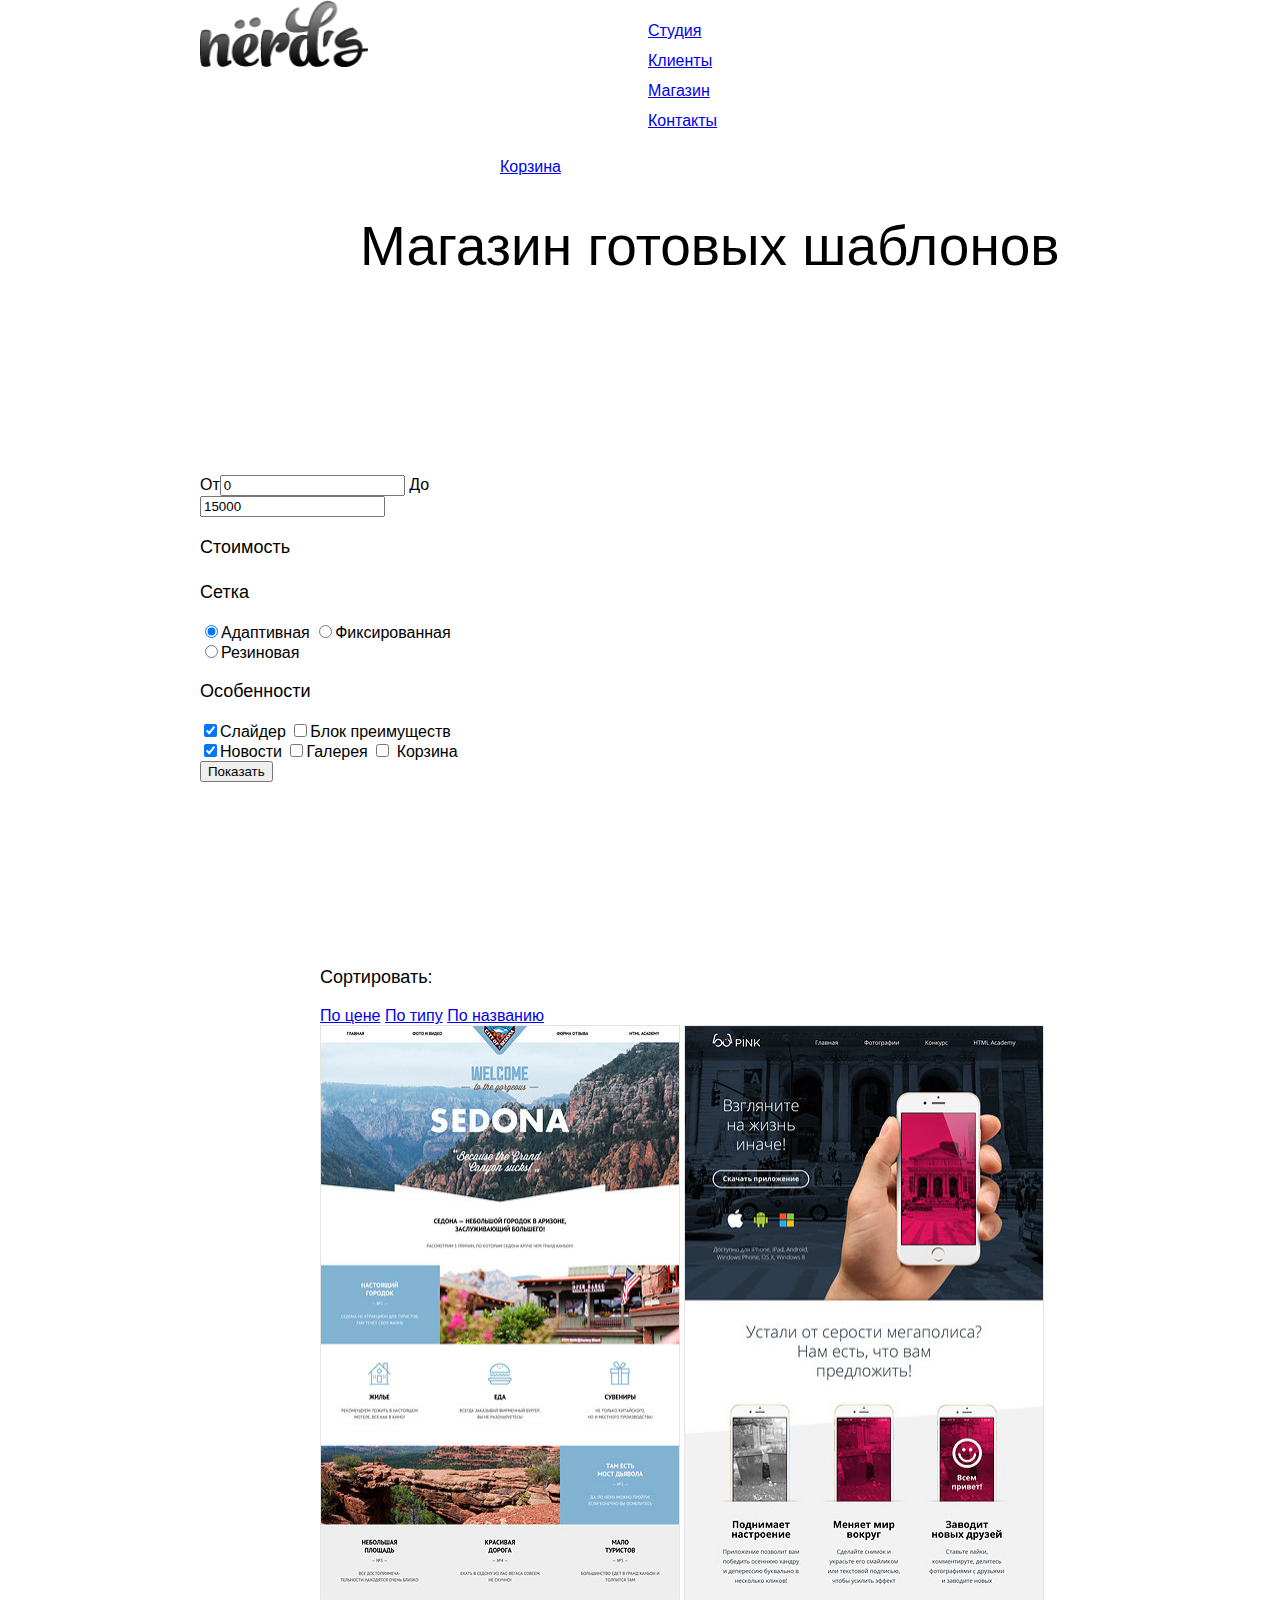
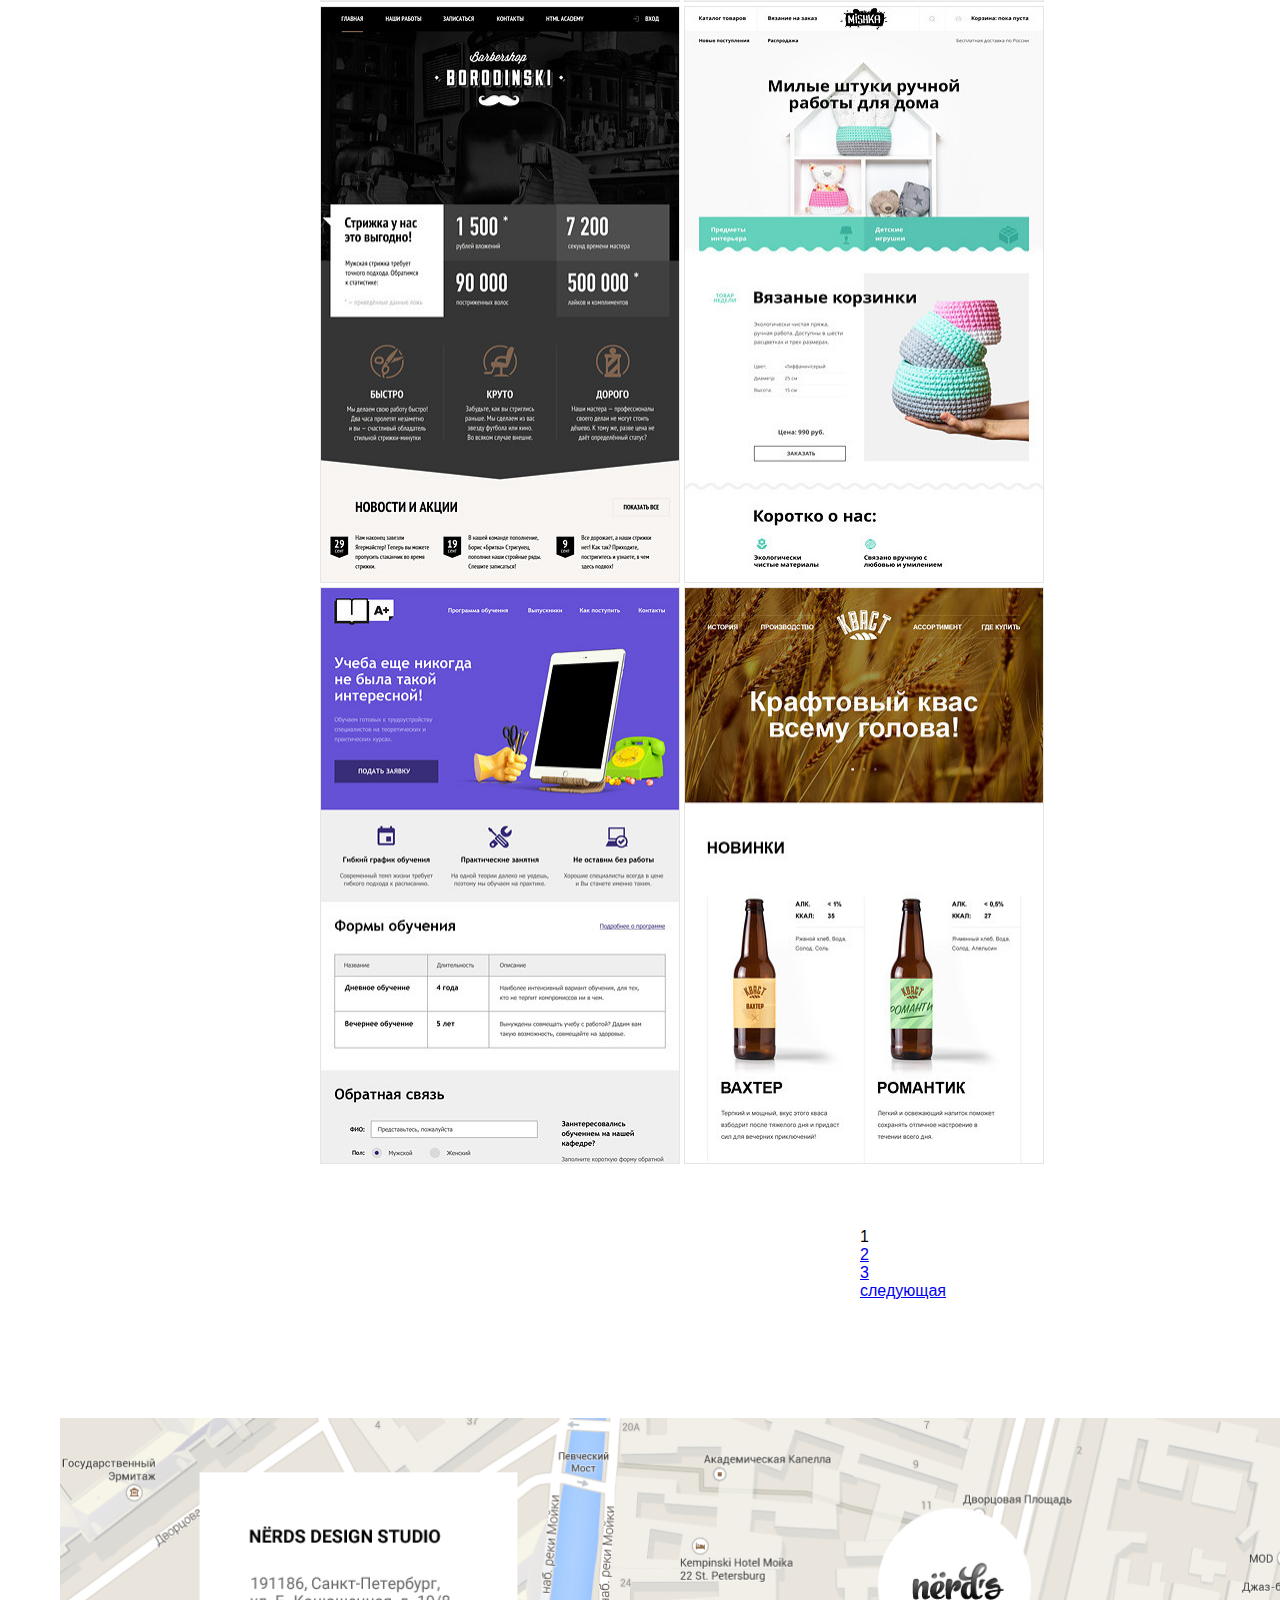
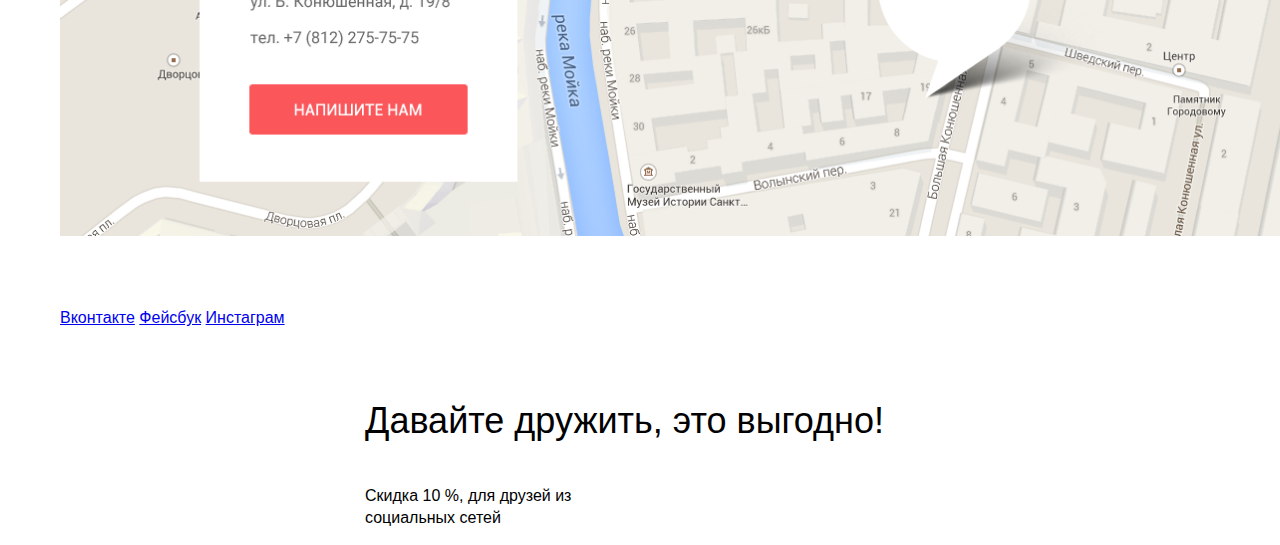
==== catalog.html @ 4683b8e0 "Изменения" ====
<!DOCTYPE html>
<html lang="ru">
  <head>
    <meta charset="utf-8">
    <title>Магазин готовых шаблонов</title>
    <link href="css/style.css" rel="stylesheet">
  </head>
  <body>
    <header class="main-heder">
      <div class="container">
        <div class="main-header-top clearfix">
           <div class="index-logo">
             <a href="#"><img src="img/nerds-logo-open.png" width="168" height="67" alt="Нёрдс"></a> 
          </div>    
        <nav class="navigation"> 
          <ul>
            <li>
              <a href="#">Студия</a>
            </li>
            <li>
              <a href="#">Клиенты</a>
            </li>
            <li> 
              <a href="#">Магазин</a>
            </li>
            <li>
              <a href="#">Контакты</a>
            </li>
           </ul> 
             <div class="basket">
               <a href="#">Корзина</a>
             </div>
        </div> 
      </div> 
    </nav> 
        <h1>Магазин готовых шаблонов</h1>     
      </div>
    </header>
  <main class="container">
    <div class="index-content-left">
      <form action="#" method="get">
        <div class="runner">
          <label> 
            От<input type="text" value="0"> 
          </label> 
          <label> 
            До<input type="text" value="15000"> 
          </label>
        </div>        
        <h2>Стоимость</h2>
        <h2>Сетка</h2>
          <label><input type="radio" checked>Адаптивная</label>
          <label><input type="radio">Фиксированная</label>
          <label><input type="radio">Резиновая</label>
          <h2>Особенности</h2>  
          <label><input type="checkbox" checked>Слайдер</label>
          <label><input type="checkbox">Блок преимуществ</label>
          <label><input type="checkbox"  checked>Новости</label>
          <label><input type="checkbox">Галерея</label>
          <label><input type="checkbox"> Корзина</label>
          <button>Показать</button>
        </form> 
    </div>
  <div class="index-content-right">
    <div class="sorting">
      <h2>Cортировать:</h2>
        <a href="#">По цене</a>
        <a href="#">По типу</a>
        <a href="#">По названию</a>
    </div>
    <div class="arrow-sorting">
        <a href="#"></a>
        <a href="#"></a>
    </div>
    <div class="depiction">
      <a href="#"><img src="img/img-sedona.jpg" width="360" height="577" alt="Седона"></a>
      <a href="#"><img src="img/img-pink.jpg" width="360" height="577" alt="Пинк"></a>
      <a href="#"><img src="img/img-barbershop.jpg" width="360" height="577" alt="Барбершоп"></a>
      <a href="#"><img src="img/img-mishka.jpg" width="360" height="577" alt="Мишка"></a>
      <a href="#"><img src="img/img-aplus.jpg" width="360" height="577" alt="Аплус"></a>
      <a href="#"><img src="img/img-kvast.jpg" width="360" height="577" alt="Кваст"></a>
    </div>
    <div class="paginator">
      <span class="action">1</span>
      <a href="#">2</a>
      <a href="#">3</a>
      <a href="#">следующая</a>
    </div>
  </div>
  <div class="map">
    <img src="img/nerds-index1.png" width="1435" height="418" alt="карта">
  </div>  
</main>
<footer class="main-footer">
    <div class="container">
      <div class="friends">      
        <a class="social-btn social-btn-vk" href="#">Вконтакте</a>
        <a class="social-btn social-btn-fb" href="#">Фейсбук</a>
        <a class="social-btn social-btn-inst" href="#">Инстаграм</a>
      </div>   
        <div class="footer-social">
          <h2>Давайте дружить, это выгодно!</h2>
          <p class="discount"> Скидка 10 %, для друзей из социальных сетей</p> 
        </div>
    </div>    
  </footer>  
 </body>
</html>
---- css/style.css ----
body {
    font-family: "Roboto", sans-serif;
    margin: 0;
  }
.navigation   {
    font-size: 16px;
    color: #000000;
    line-height: 30px;
    font-weight: normal; 
}
.basket {
    font-size: 16px;
    color: #000000;
    line-height: 30px;
    font-weight: normal;  
}
.slider h2 {
  font-size: 55px;
    color: #000000;
    line-height: 55px;
    font-weight: normal;
}    
.motto {
    font-size: 16px;
    color: #5d6367;
    line-height: 24px;
    font-weight: normal;  
}
.features-item1, .features-item2, .features-item3 {
    font-size: 24px;
    color: #000000;
    line-height: 30px;
    font-weight: bold;  
}
.type1, .type2, .type3 {
    font-size: 16px;
    color: #5d6367;
    line-height: 24px;
    font-weight: normal;  
}
.company-left-column h2 {
  font-size: 45px;
    color: #000000;
    line-height: 45px;
    font-weight: normal;
}
.company-left-column p {
    font-size: 16px;
    color: #5d6367;
    line-height: 24px;
    font-weight: normal;
}
.categories h2 {
  font-size: 16px;
    color: #000000;
    line-height: 24px;
    font-weight: bold;
}
.categories li {
    font-size: 16px;
    color: #5d6367;
    line-height: 24px;
    font-weight: normal;  
}

.company-right-column-statement h2 {
    font-size: 16px;
    color: #000000;
    line-height: 24px;
    font-weight: bold;    
}
.company-right-column-percent, .percent {
    font-size: 45px;
    color: #000000;
    line-height: 10,06px;
    font-weight: normal;    
}
.company-right-column-percent, .advantage {
    font-size: 16px;
    color: #5d6367;
    line-height: 18px;
    font-weight: normal;    
}
.footer-social h2 {
    font-size: 36px;
    color: #000000;
    line-height: 36px;
    font-weight: normal;  
}
.discount {
    font-size: 16px;
    color: #000000;
    line-height: 22px;
    font-weight: normal;    
}

h1 {
    font-size: 55px;
    color: #000000;
    line-height: 55px;
    font-weight: normal;
}

.index-content-left h2 {
    font-size: 18px;
    color: #000000;
    line-height: 30px;
    font-weight: normal; 
}

.sorting h2 {
    font-size: 18px;
    color: #000000;
    line-height: 30px;
    font-weight: normal;    
}
main {
   width: 860px;
   margin-left: 137px; 
   margin-right: 197px;
   margin-top: 157px;
   margin-bottom: 218px;
}
 .container {
  width: 1160px;  
  margin: 0 auto; 
  padding: 0 20px; 
} 
}
.main-heder {
   width: 1920px;	
}

 .index-logo {
    float: left;
    width: 160px;
    margin-left: 140px;
}

 .navigation {
    float: left;
    width: 200px;
    margin-left: 200px;
   }

 .basket { 
    float: right;
    width: 120px;
    margin-right: 140px;
   }

 .slider {
    width: 380px;
    margin-left: 140px;
    margin-top: 78px; 
} 
 h1 {
    margin-left: 360px
    }

.container .clearfix::after {
   content: "";
   display: table;
   clear: both;
}

.navigation li {
	display: inline-block;
	margin-left: 48px;
}

.features {
  width: 1100px;
  margin-top: 160px;
  margin-left: 140px;
  margin-right: 200px;
  margin-bottom: 122px;
}  

.features-item1 {
	float: left;
	width: 300px;
	margin-right: 100px;
}

.features-item2 {
	float: left;
	width: 300px;
}

.features-item3  {
	float: right;
	width: 300px;
}

 .company {
  width: 1165px;
  margin-top: 122px;
  margin-left: 140px;
  margin-right: 140px;
  margin-bottom: 119px;
}  
 	
.company-left-column {
 float: left;
 width: 665px;
  
}

.categories {
	float: left;
	width: 445px;
}

.company-right-column {
	float: right;
	width: 360px;
}

.clients {
  width: 1100px;
  height: 84px;
  margin-right: auto;
  margin-left: auto;
}
 .discount  {
 	float:left;
 	width: 267px;
 	margin-right: auto;
  margin-left: auto;
 }
.footer-social {
  width: 550px;
  height: 59px;
  margin-right: auto;
  margin-left: auto;
  margin-top: 76px;
  margin-bottom: 76px;

}
.index-content-left{
  float:left;
  width: 260px;
  margin-left: 140px;
  margin-right: 140px;
  margin-top: 164px;
  margin-bottom: 0px;
  display: block; 
}

.index-content-right {
  float:right;
  width: 760px;
  margin-right: 140px;
  margin-left: 140px;
  margin-top: 165px;
  margin-bottom: 60px; 
}
.paginator {
  margin-left: 540px;
  margin-right: 454px;
  margin-bottom: 58px;
  margin-top: 60px;
}
.friends {
  margin-top: 69px;
  margin-bottom: : 69px;
  margin-left: 140px 
  margin-right: 135px; 
}
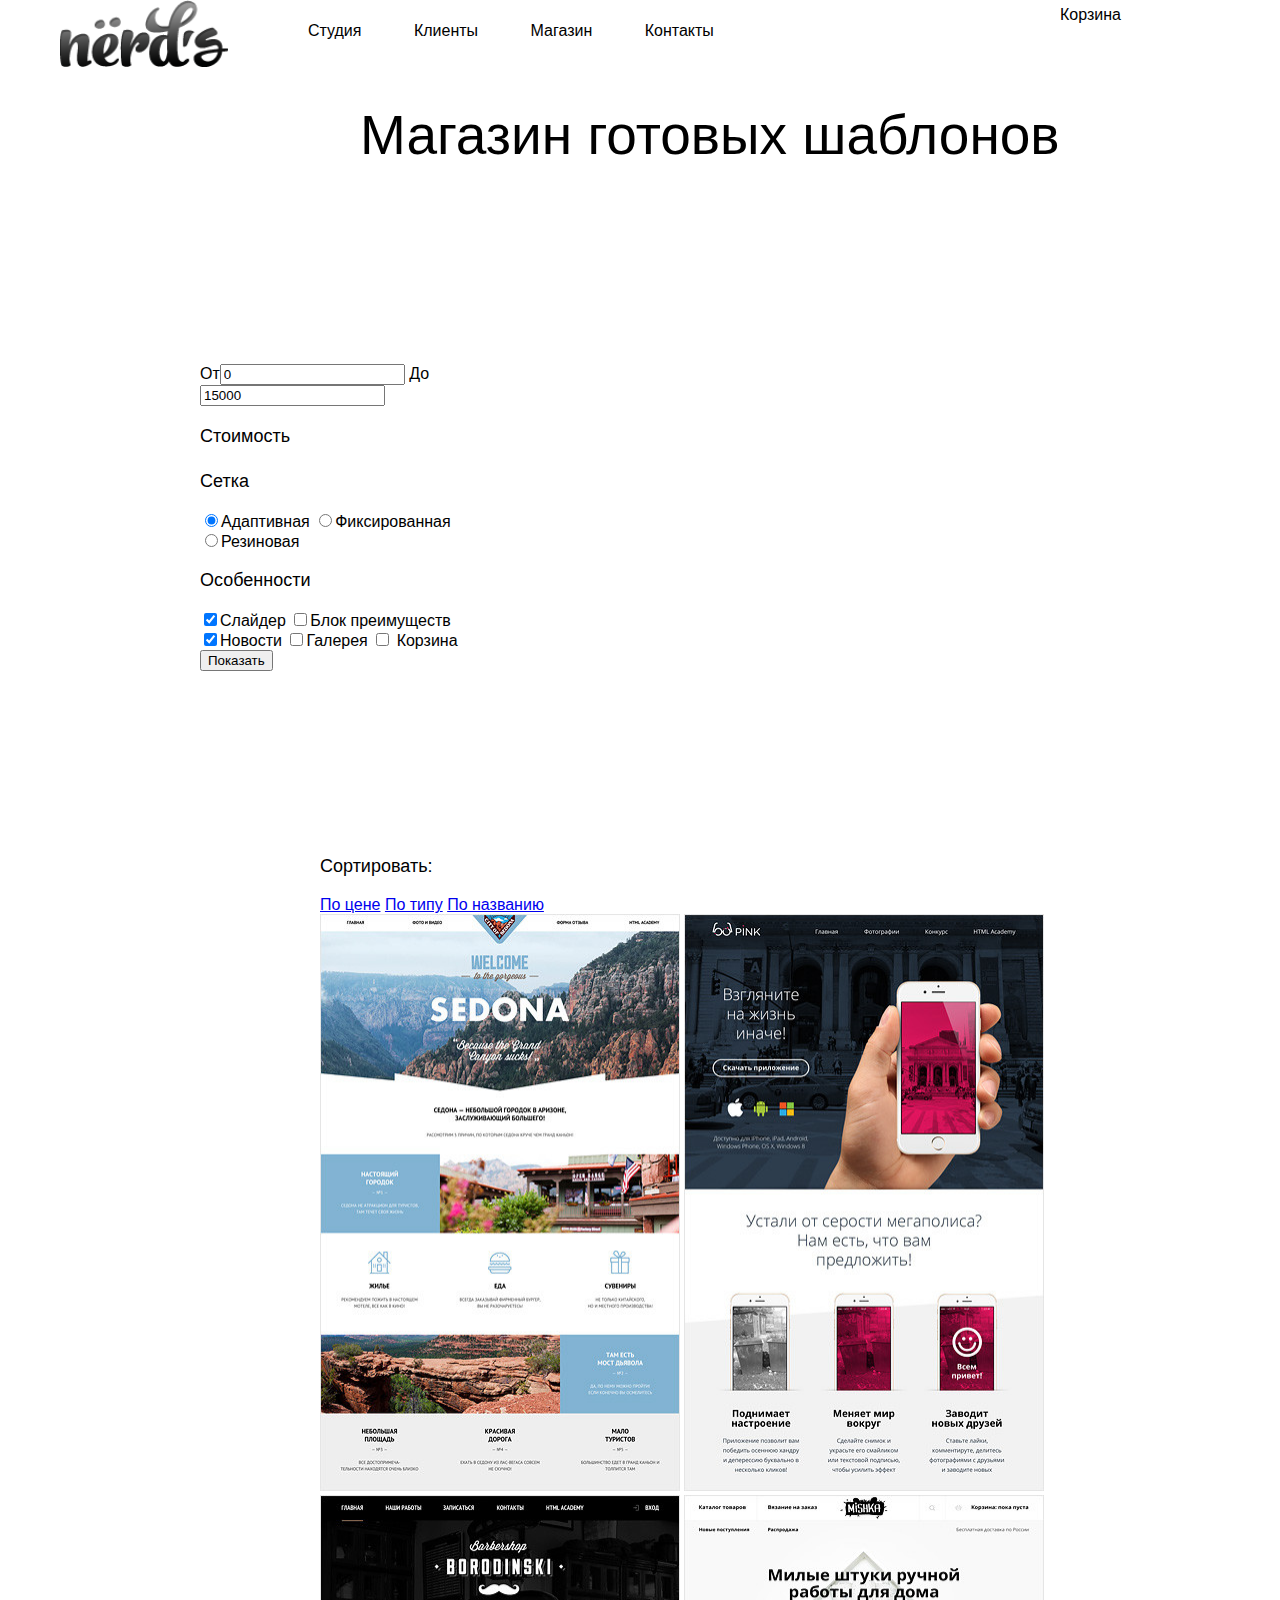
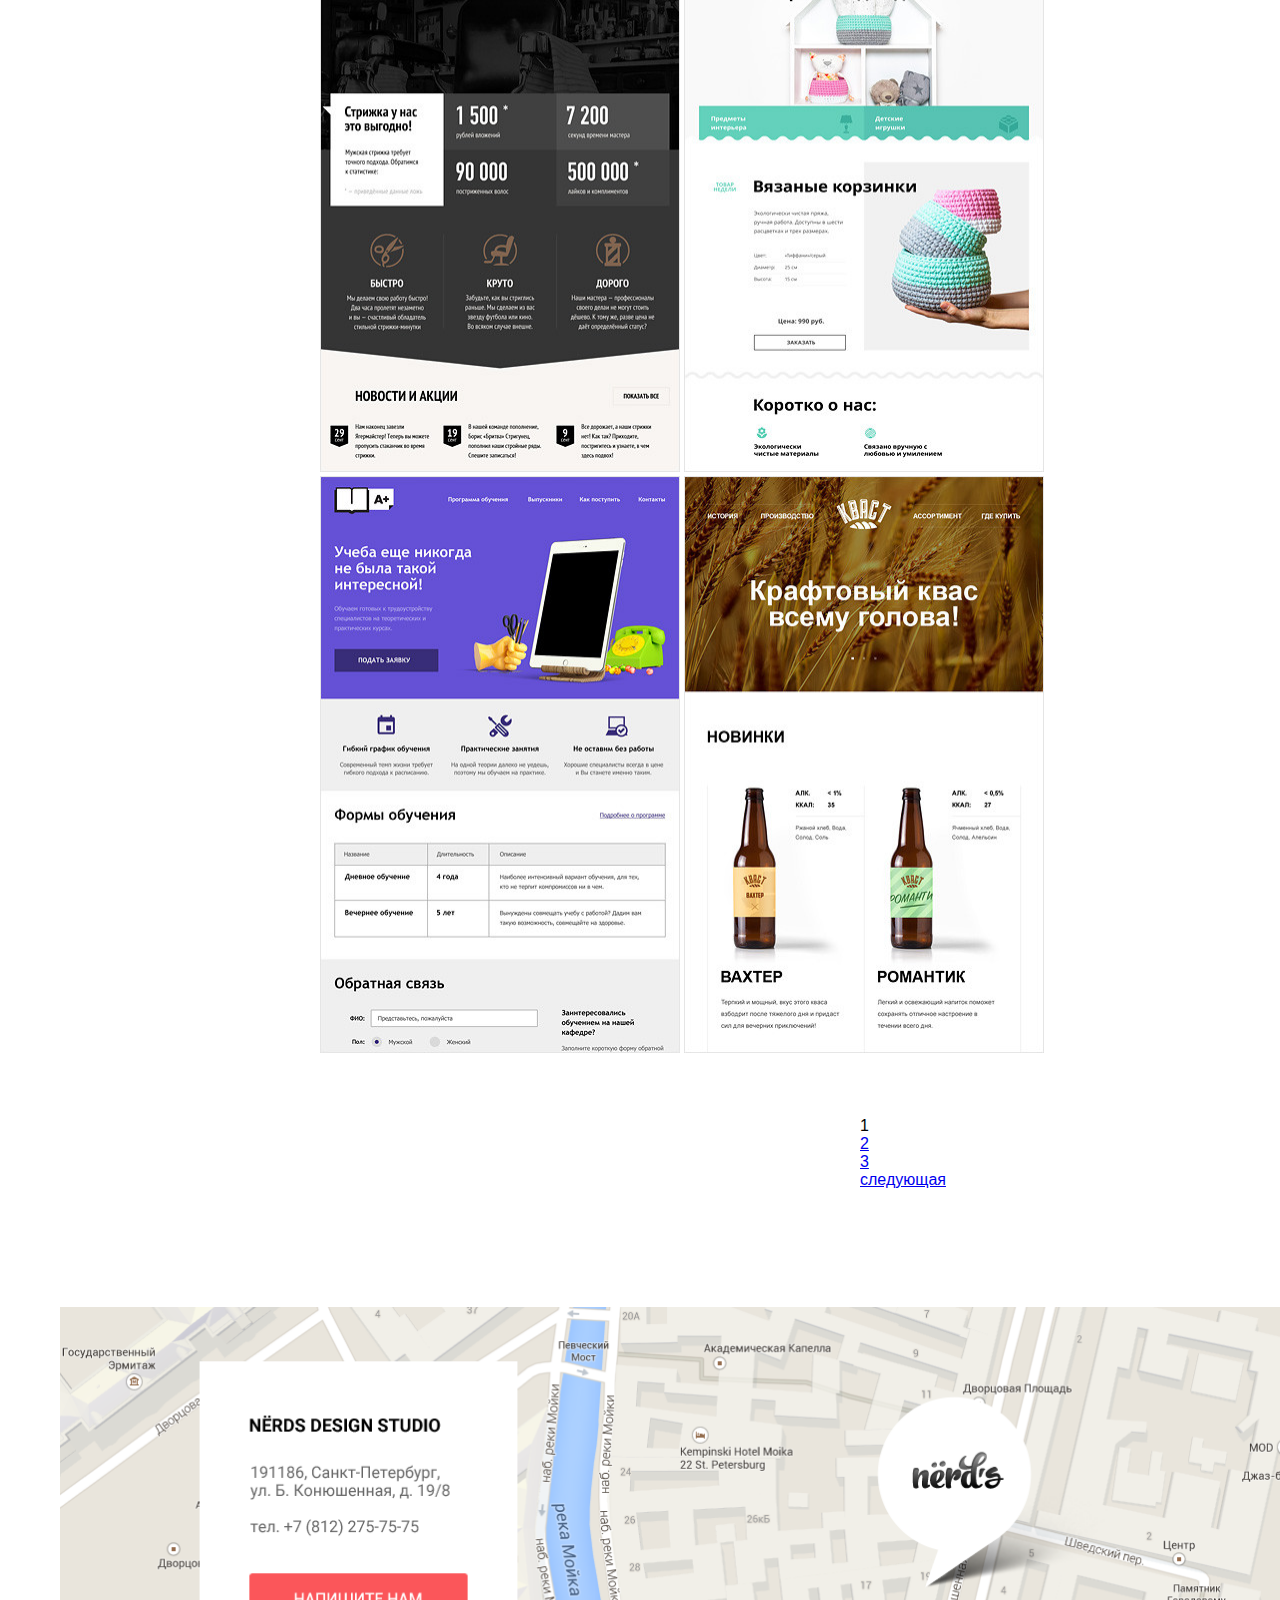
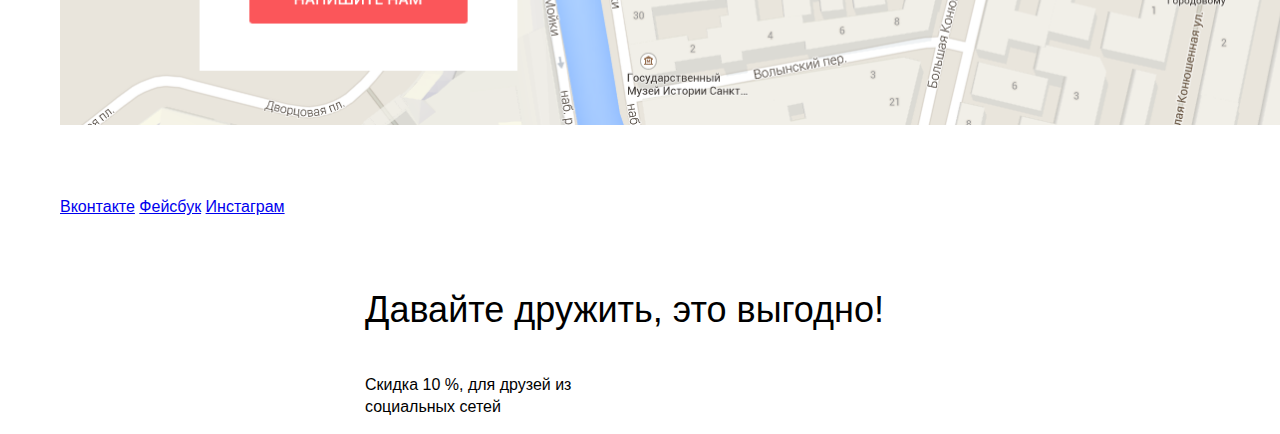
==== commit c9095b26: "Изменения" ====
--- a/catalog.html
+++ b/catalog.html
@@ -27,12 +27,12 @@
               <a href="#">Контакты</a>
             </li>
            </ul> 
-             <div class="basket">
-               <a href="#">Корзина</a>
-             </div>
-        </div> 
-      </div> 
-    </nav> 
+        </nav> 
+         <div class="basket">
+         <a href="#">Корзина</a>
+       </div>
+      </div>
+    </div>
         <h1>Магазин готовых шаблонов</h1>     
       </div>
     </header>
--- a/css/style.css
+++ b/css/style.css
@@ -3,18 +3,37 @@
     font-family: "Roboto", sans-serif;
     margin: 0;
   }
-.navigation   {
-    font-size: 16px;
-    color: #000000;
-    line-height: 30px;
-    font-weight: normal; 
-}
+  .navigation {
+    display: block;
+    font-size: 16px;
+    color: #000000;
+    line-height: 30px;
+    font-weight: normal;
+    
+   }
+.navigation a:link {
+   text-decoration: none;
+   color: #000000;
+}
+.navigation a:hover {
+    text-decoration: underline; 
+    color: red;
+}  
+.basket a:link {
+   text-decoration: none;
+   color: #000000;
+}
+.basket a:hover {
+    text-decoration: underline; 
+    color: red;
+}  
 .basket {
     font-size: 16px;
     color: #000000;
     line-height: 30px;
     font-weight: normal;  
 }
+
 .slider h2 {
   font-size: 55px;
     color: #000000;
@@ -116,11 +135,8 @@
     font-weight: normal;    
 }
 main {
-   width: 860px;
-   margin-left: 137px; 
-   margin-right: 197px;
-   margin-top: 157px;
-   margin-bottom: 218px;
+   width: 1200px;
+ 
 }
  .container {
   width: 1160px;  
@@ -135,29 +151,33 @@
  .index-logo {
     float: left;
     width: 160px;
-    margin-left: 140px;
 }
 
  .navigation {
     float: left;
-    width: 200px;
-    margin-left: 200px;
+    width: 800px;
+    margin: 0 20px.
    }
 
  .basket { 
     float: right;
-    width: 120px;
-    margin-right: 140px;
+    width: 160px;
    }
 
  .slider {
-    width: 380px;
-    margin-left: 140px;
-    margin-top: 78px; 
+  width: 380px;
+  display: none
 } 
+.slide {
+  min-height: 431px; 
+}
+.slide-description {
+  width: 380px; 
+}
+ 
  h1 {
-    margin-left: 360px
-    }
+  margin-left: 360px
+}
 
 .container .clearfix::after {
    content: "";
@@ -170,35 +190,38 @@
 	margin-left: 48px;
 }
 
+
+
 .features {
   width: 1100px;
-  margin-top: 160px;
-  margin-left: 140px;
-  margin-right: 200px;
-  margin-bottom: 122px;
+  margin-top: 157px;
+  margin-left: 20px;
+  margin-right: 80px;
+  margin-bottom: 119px;
 }  
 
 .features-item1 {
-	float: left;
-	width: 300px;
-	margin-right: 100px;
+  float: left;
+  width: 300px;
+  margin-right: 100px;
 }
 
 .features-item2 {
-	float: left;
-	width: 300px;
+  float: left;
+  width: 300px;
 }
 
 .features-item3  {
-	float: right;
-	width: 300px;
-}
+  float: right;
+  width: 300px;
+}
+
 
  .company {
-  width: 1165px;
-  margin-top: 122px;
-  margin-left: 140px;
-  margin-right: 140px;
+  width: 1160px;
+  margin-top: 165px;
+  margin-left: 20px;
+  margin-right: 80px;
   margin-bottom: 119px;
 }  
  	
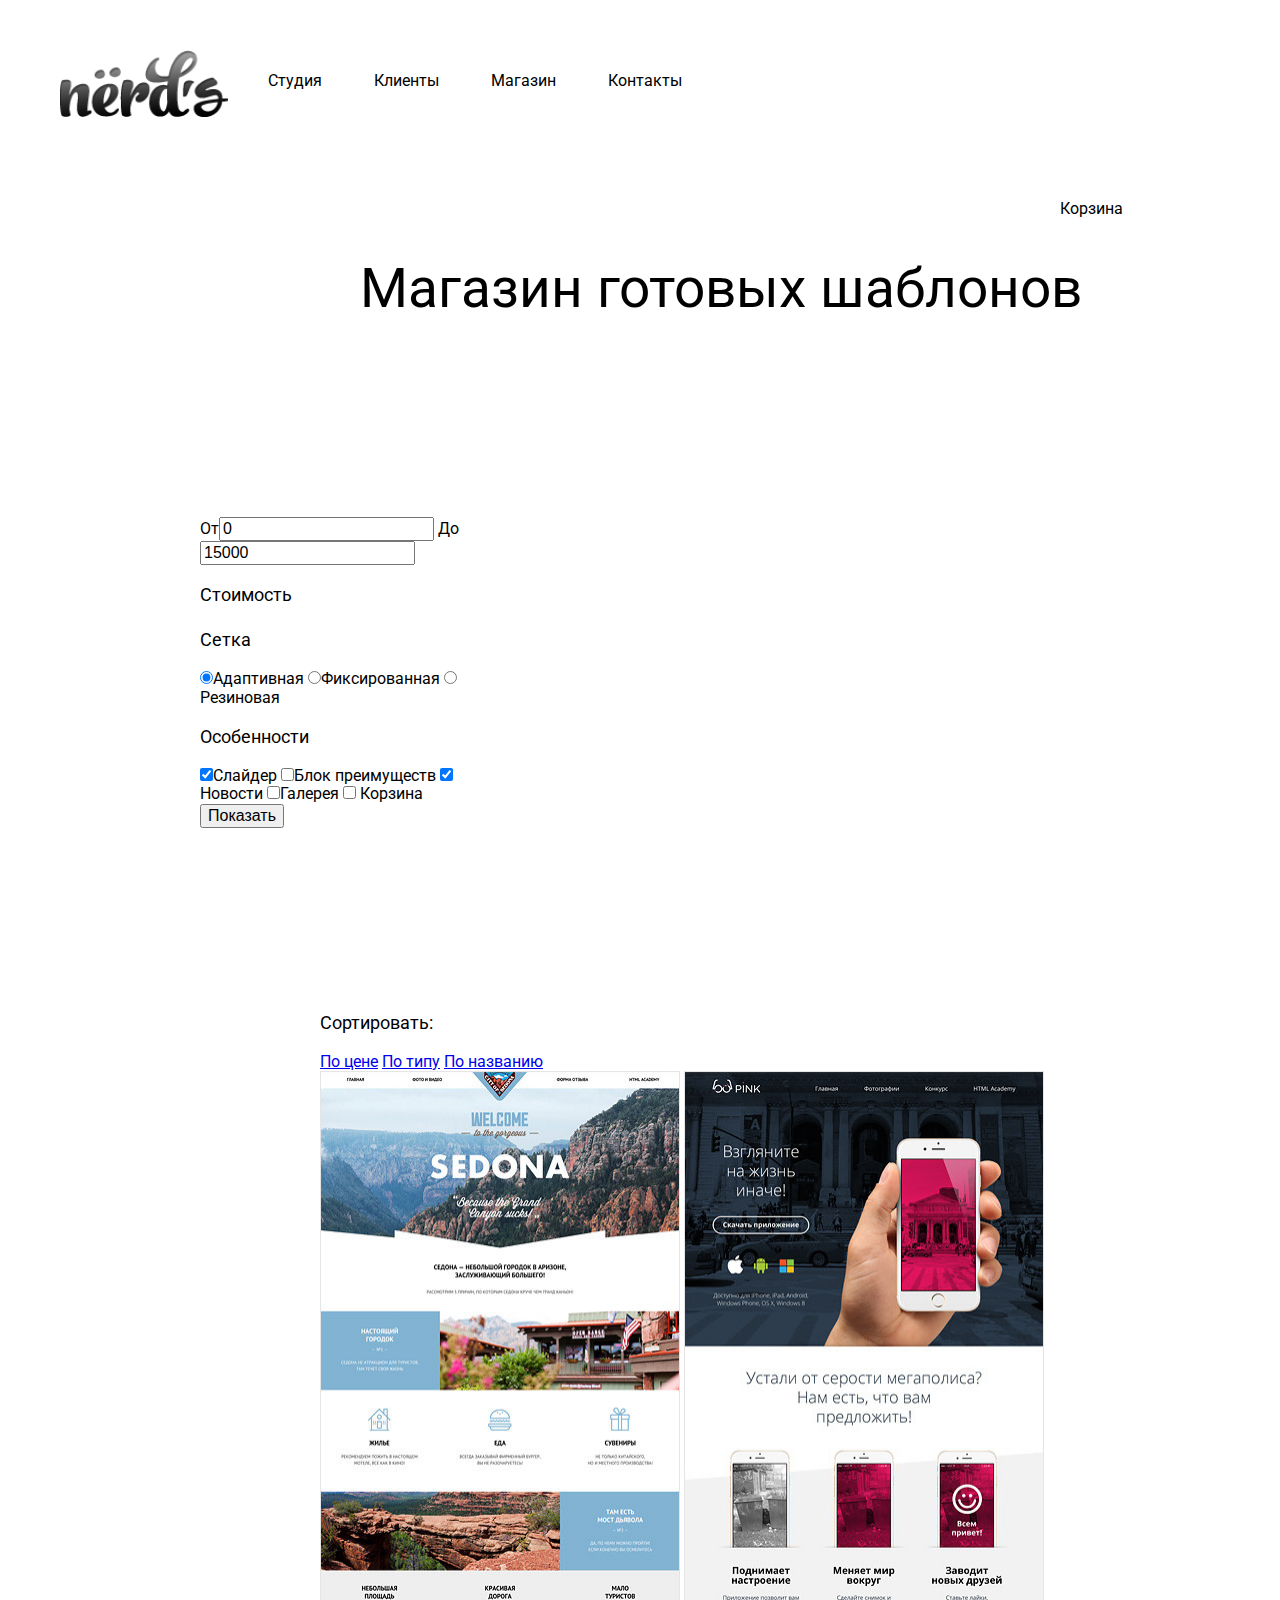
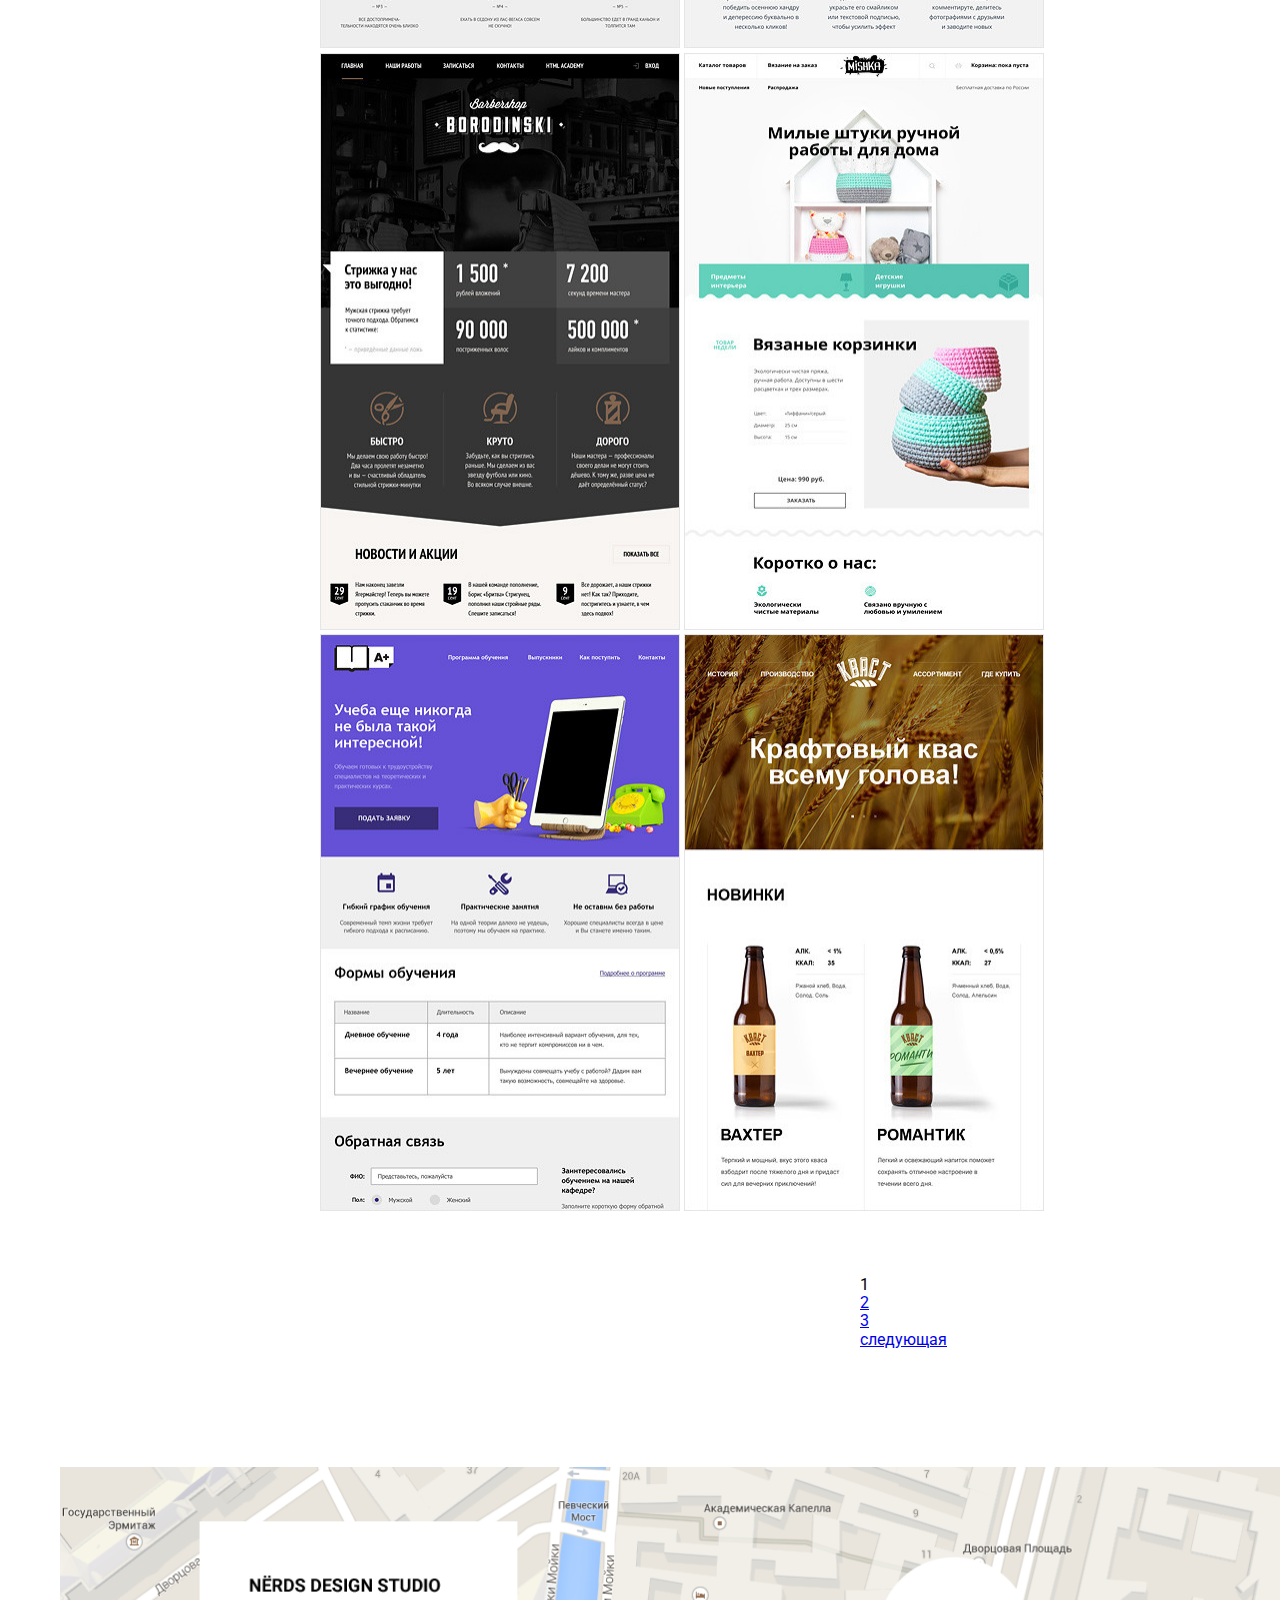
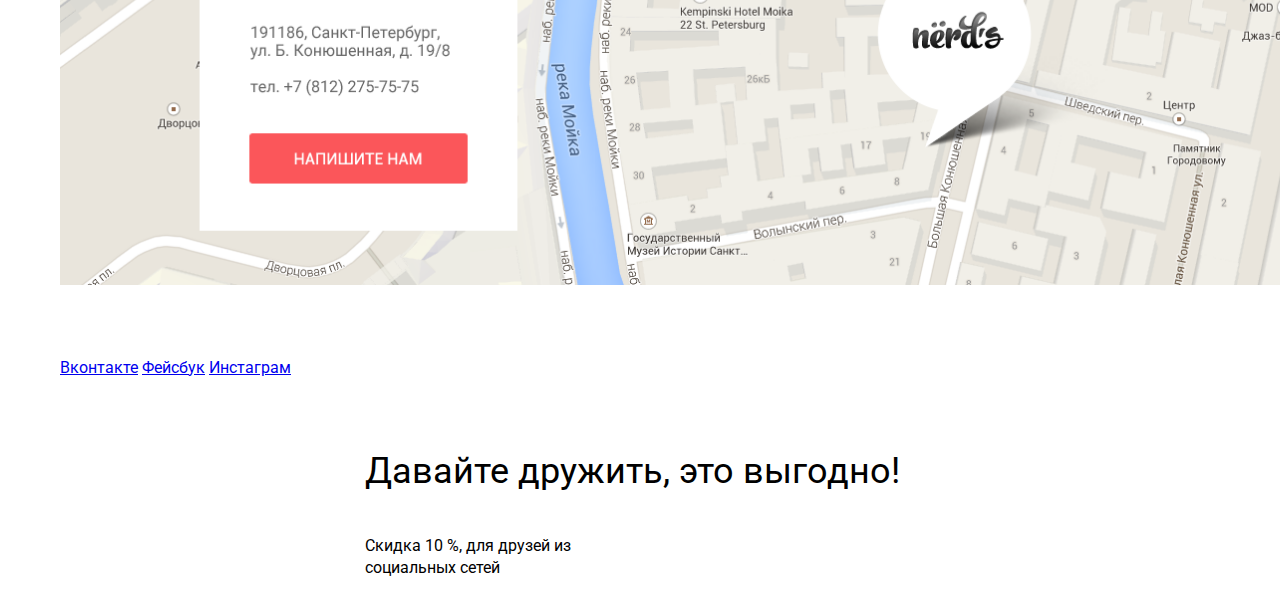
==== commit 1c5cb563: "Изменения" ====
--- a/catalog.html
+++ b/catalog.html
@@ -3,15 +3,15 @@
   <head>
     <meta charset="utf-8">
     <title>Магазин готовых шаблонов</title>
+     <link href="https://fonts.googleapis.com/css?family=Roboto:400,700&amp;subset=cyrillic" rel="stylesheet">
+     <link href="css/normalize.css" rel="stylesheet">
     <link href="css/style.css" rel="stylesheet">
   </head>
   <body>
     <header class="main-heder">
       <div class="container">
         <div class="main-header-top clearfix">
-           <div class="index-logo">
-             <a href="#"><img src="img/nerds-logo-open.png" width="168" height="67" alt="Нёрдс"></a> 
-          </div>    
+             <a class="index-logo href="#"><img src="img/nerds-logo-open.png" width="168" height="67" alt="Нёрдс"></a>   
         <nav class="navigation"> 
           <ul>
             <li>
--- a/css/style.css
+++ b/css/style.css
@@ -1,6 +1,6 @@
 
 body {
-    font-family: "Roboto", sans-serif;
+    font-family: 'Roboto', sans-serif;
     margin: 0;
   }
   .navigation {
@@ -46,13 +46,14 @@
     line-height: 24px;
     font-weight: normal;  
 }
-.features-item1, .features-item2, .features-item3 {
+.features-item h2 {
     font-size: 24px;
     color: #000000;
     line-height: 30px;
     font-weight: bold;  
 }
-.type1, .type2, .type3 {
+
+.type {
     font-size: 16px;
     color: #5d6367;
     line-height: 24px;
@@ -147,30 +148,39 @@
 .main-heder {
    width: 1920px;	
 }
-
+.main-header-top {
+  padding-top: 50px;
+}
  .index-logo {
     float: left;
     width: 160px;
+    height: 64px;
+}
 }
 
  .navigation {
     float: left;
     width: 800px;
-    margin: 0 20px.
+    margin: 0 20px;
+    padding-top: 82px;
    }
 
  .basket { 
     float: right;
     width: 160px;
+    padding-top: 82px;
    }
 
  .slider {
   width: 380px;
-  display: none
 } 
+.slider .hide {
+ display: none 
+}
 .slide {
   min-height: 431px; 
 }
+
 .slide-description {
   width: 380px; 
 }
@@ -178,6 +188,7 @@
  h1 {
   margin-left: 360px
 }
+
 
 .container .clearfix::after {
    content: "";
@@ -194,35 +205,26 @@
 
 .features {
   width: 1100px;
-  margin-top: 157px;
-  margin-left: 20px;
-  margin-right: 80px;
-  margin-bottom: 119px;
-}  
-
-.features-item1 {
+  margin-bottom: 80px;
+}  
+
+.features-item {
   float: left;
   width: 300px;
-  margin-right: 100px;
-}
-
-.features-item2 {
-  float: left;
-  width: 300px;
-}
-
-.features-item3  {
-  float: right;
-  width: 300px;
+  margin-right: 60px;
+
+}
+
+.features-item + features-item { 
+ float: right;
+ margin-left: 40px;
 }
 
 
  .company {
-  width: 1160px;
-  margin-top: 165px;
-  margin-left: 20px;
-  margin-right: 80px;
-  margin-bottom: 119px;
+  padding-top: 40px;
+  border-top: 2px solid #eeeeee;
+  border-bottom: 2px solid #eeeeee;
 }  
  	
 .company-left-column {
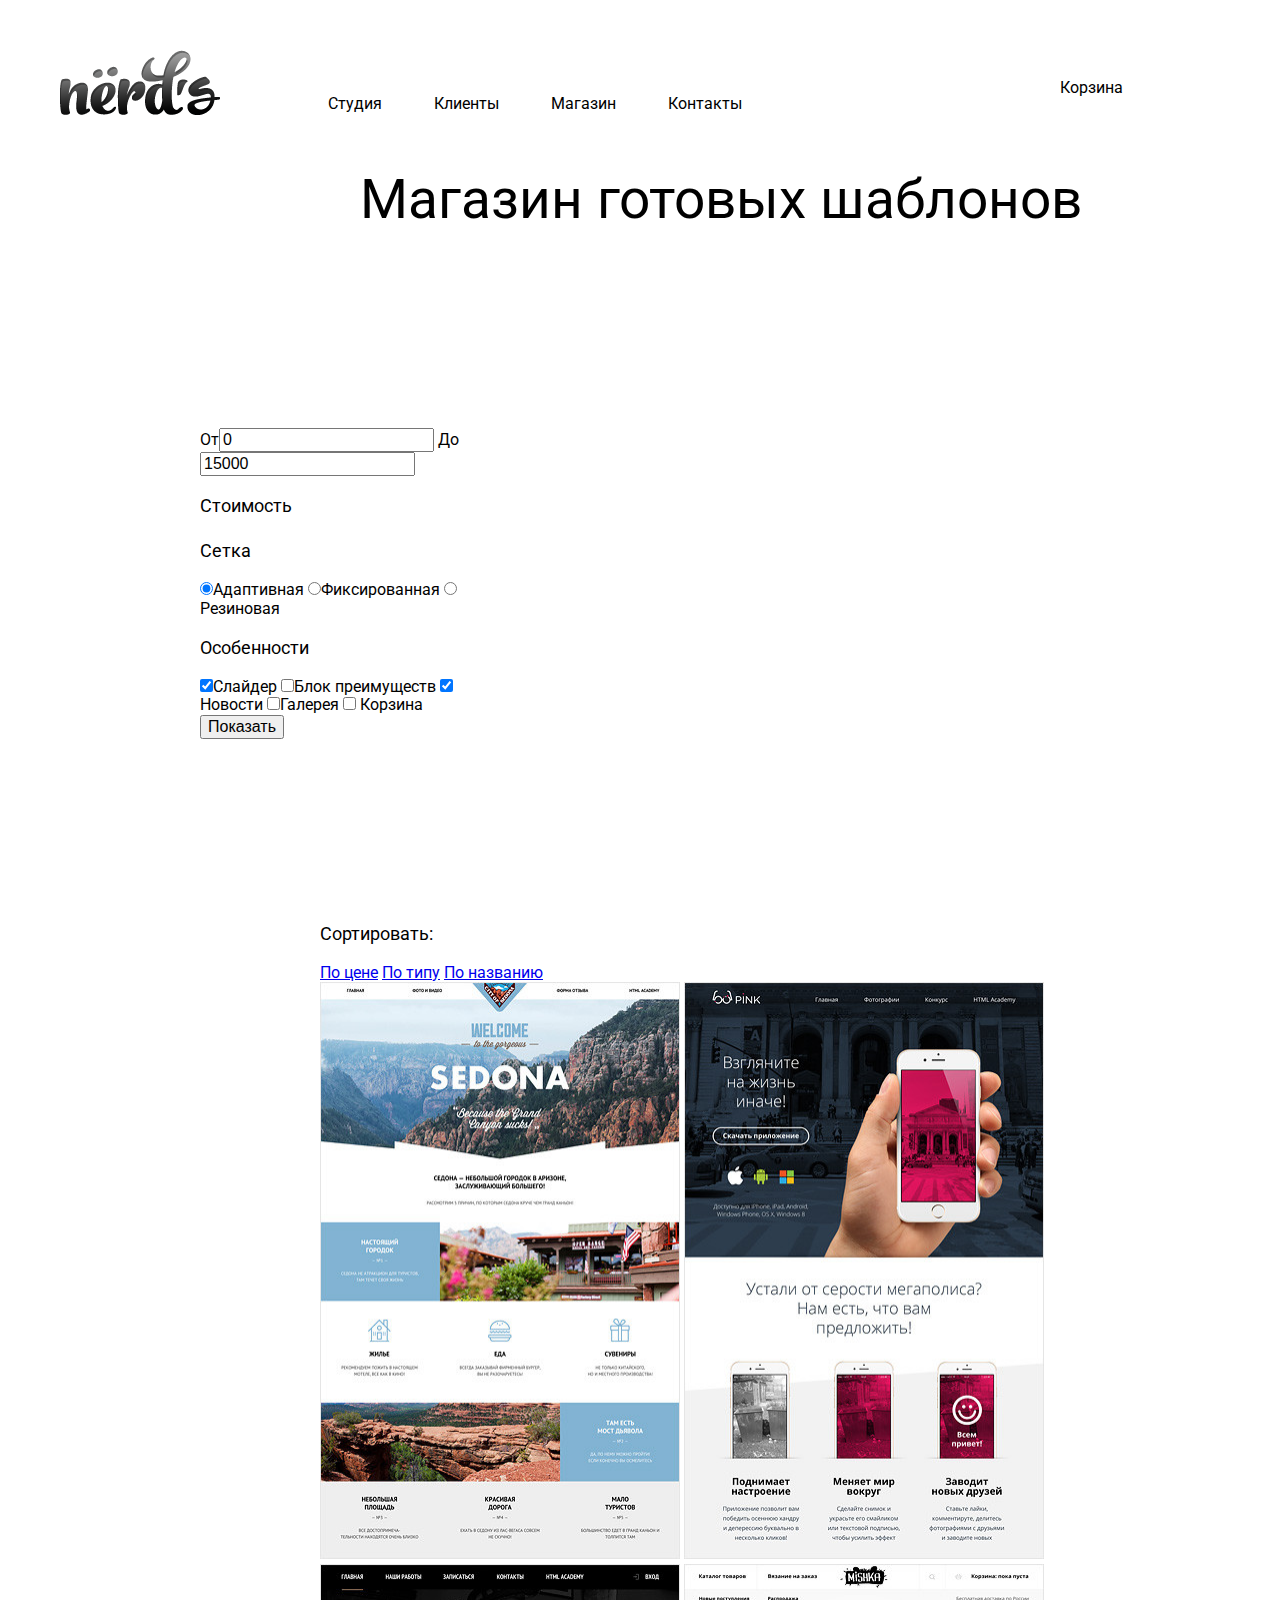
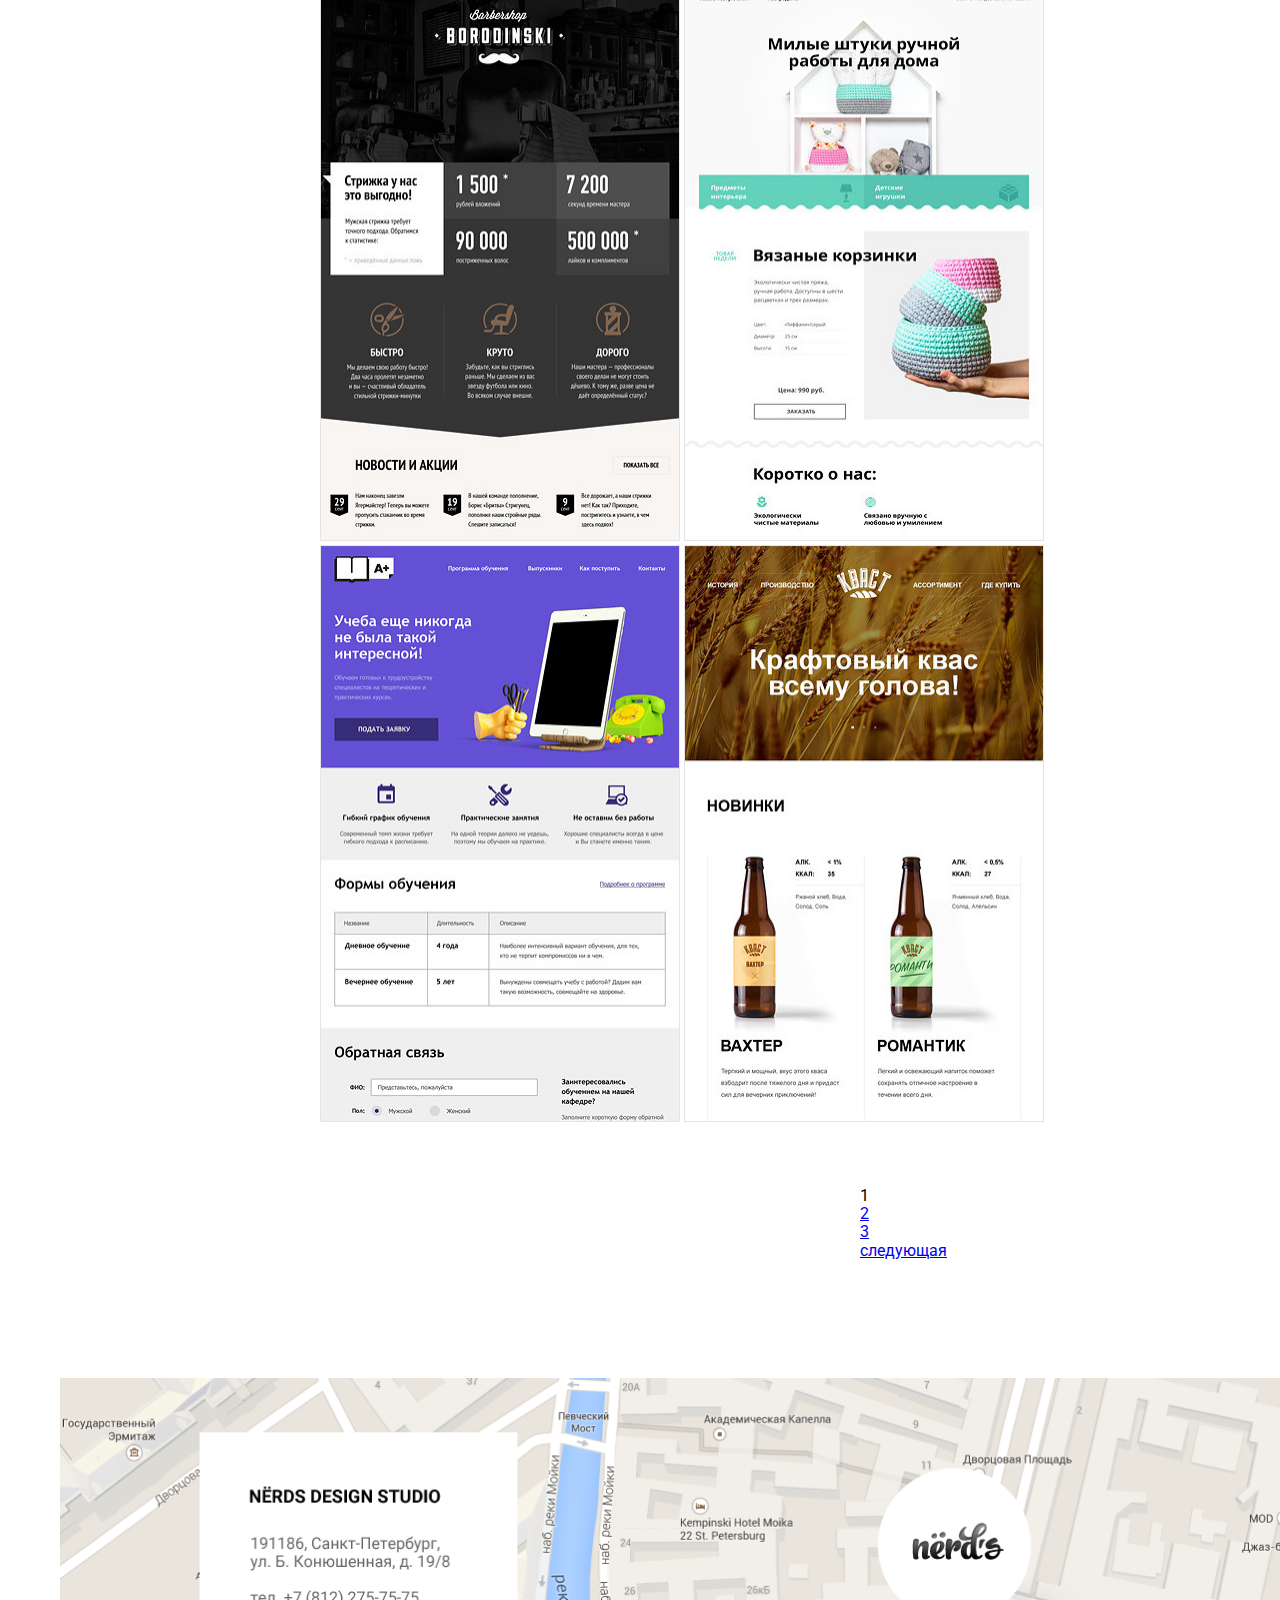
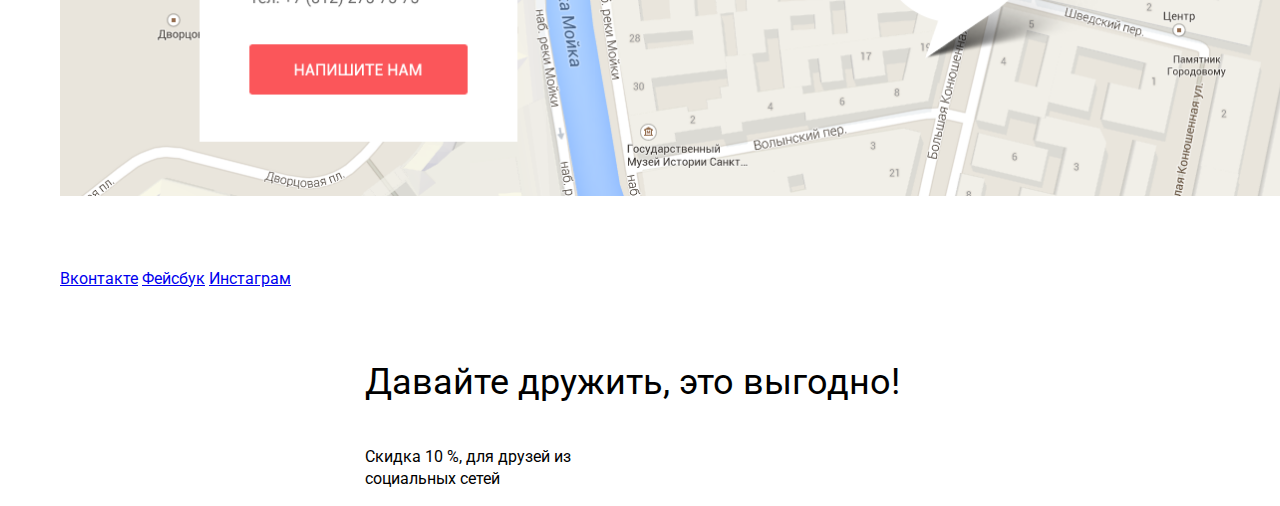
==== commit 52fb6954: "Изменения" ====
--- a/catalog.html
+++ b/catalog.html
@@ -11,7 +11,7 @@
     <header class="main-heder">
       <div class="container">
         <div class="main-header-top clearfix">
-             <a class="index-logo href="#"><img src="img/nerds-logo-open.png" width="168" height="67" alt="Нёрдс"></a>   
+             <a class="index-logo href="#"><img src="img/nerds-logo-open.png" width="160" height="65" alt="Нёрдс"></a>   
         <nav class="navigation"> 
           <ul>
             <li>
--- a/css/style.css
+++ b/css/style.css
@@ -154,21 +154,20 @@
  .index-logo {
     float: left;
     width: 160px;
-    height: 64px;
-}
+    height: 65px;
 }
 
  .navigation {
     float: left;
     width: 800px;
     margin: 0 20px;
-    padding-top: 82px;
+    padding-top: 23px;
    }
 
  .basket { 
-    float: right;
-    width: 160px;
-    padding-top: 82px;
+  float: right;
+  width: 160px;
+  padding-top: 23px;
    }
 
  .slider {
@@ -197,7 +196,7 @@
 }
 
 .navigation li {
-	display: inline-block;
+  display: inline-block;
 	margin-left: 48px;
 }
 
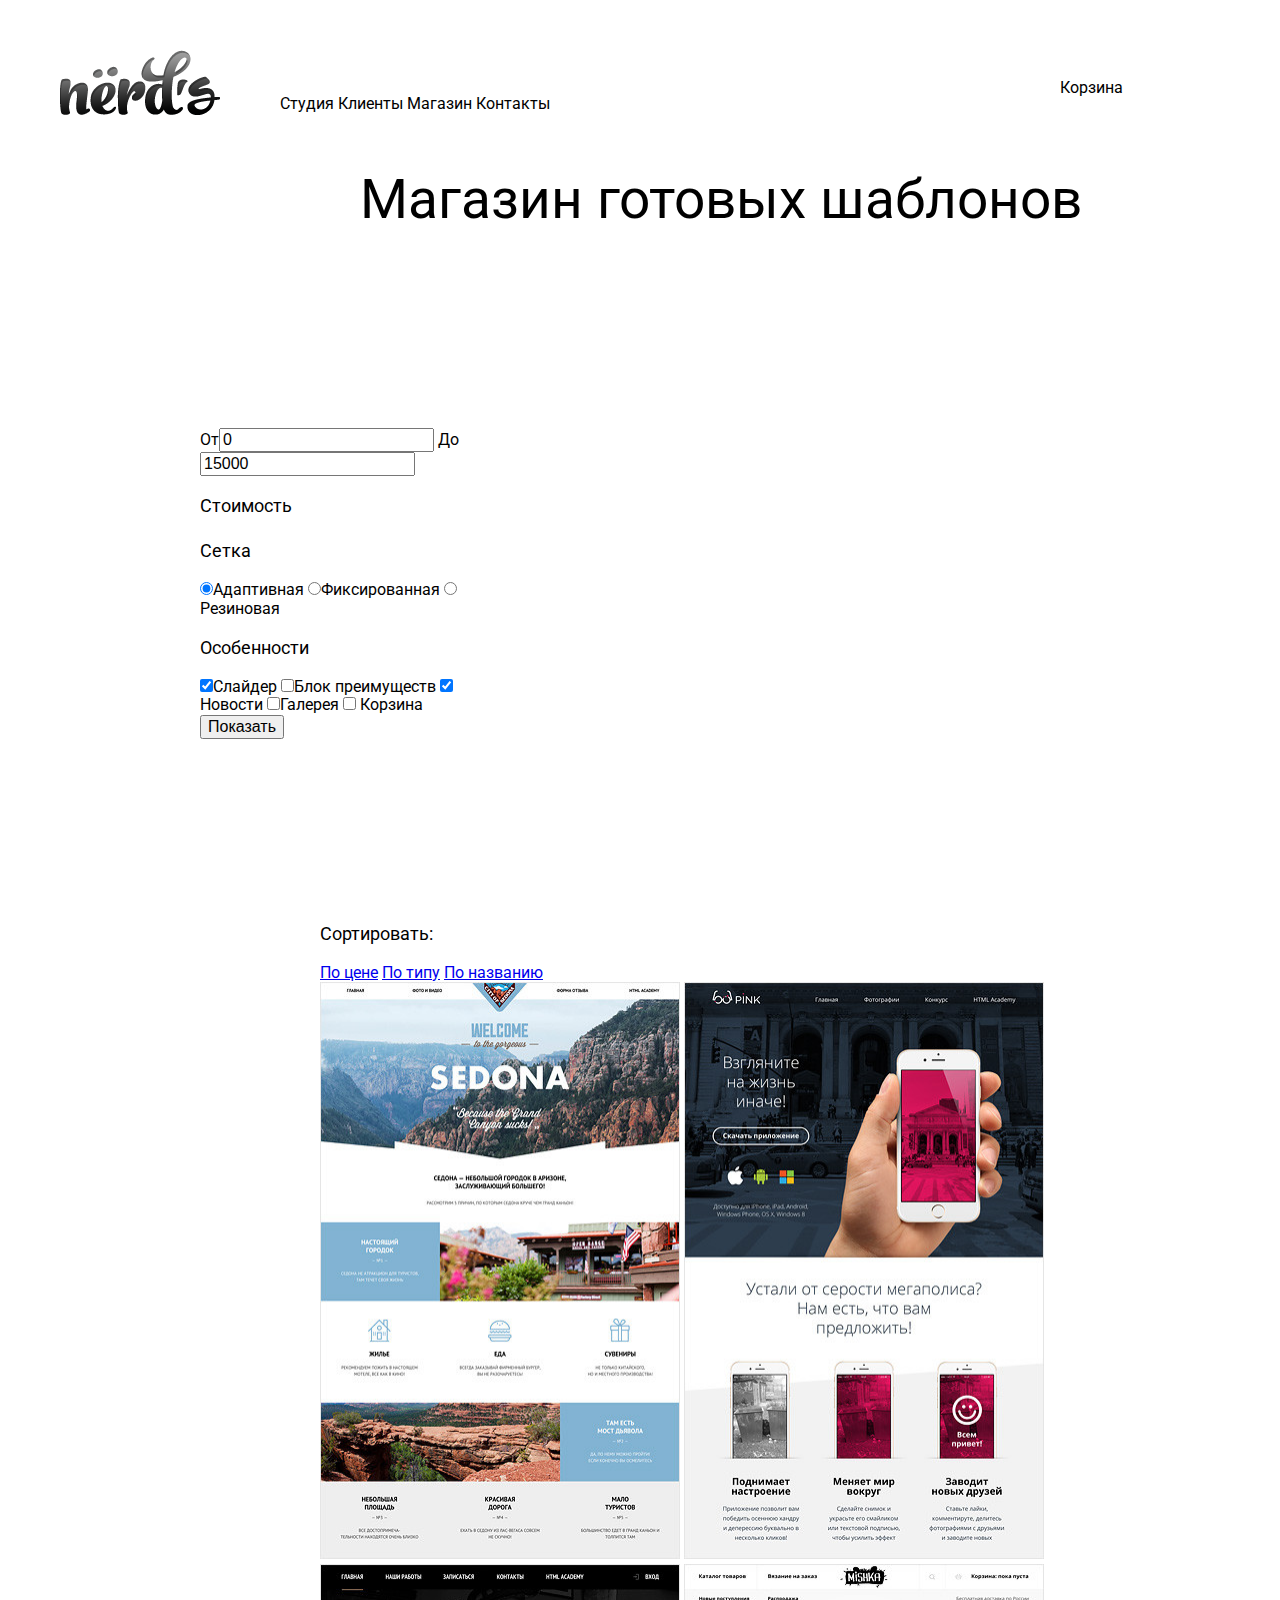
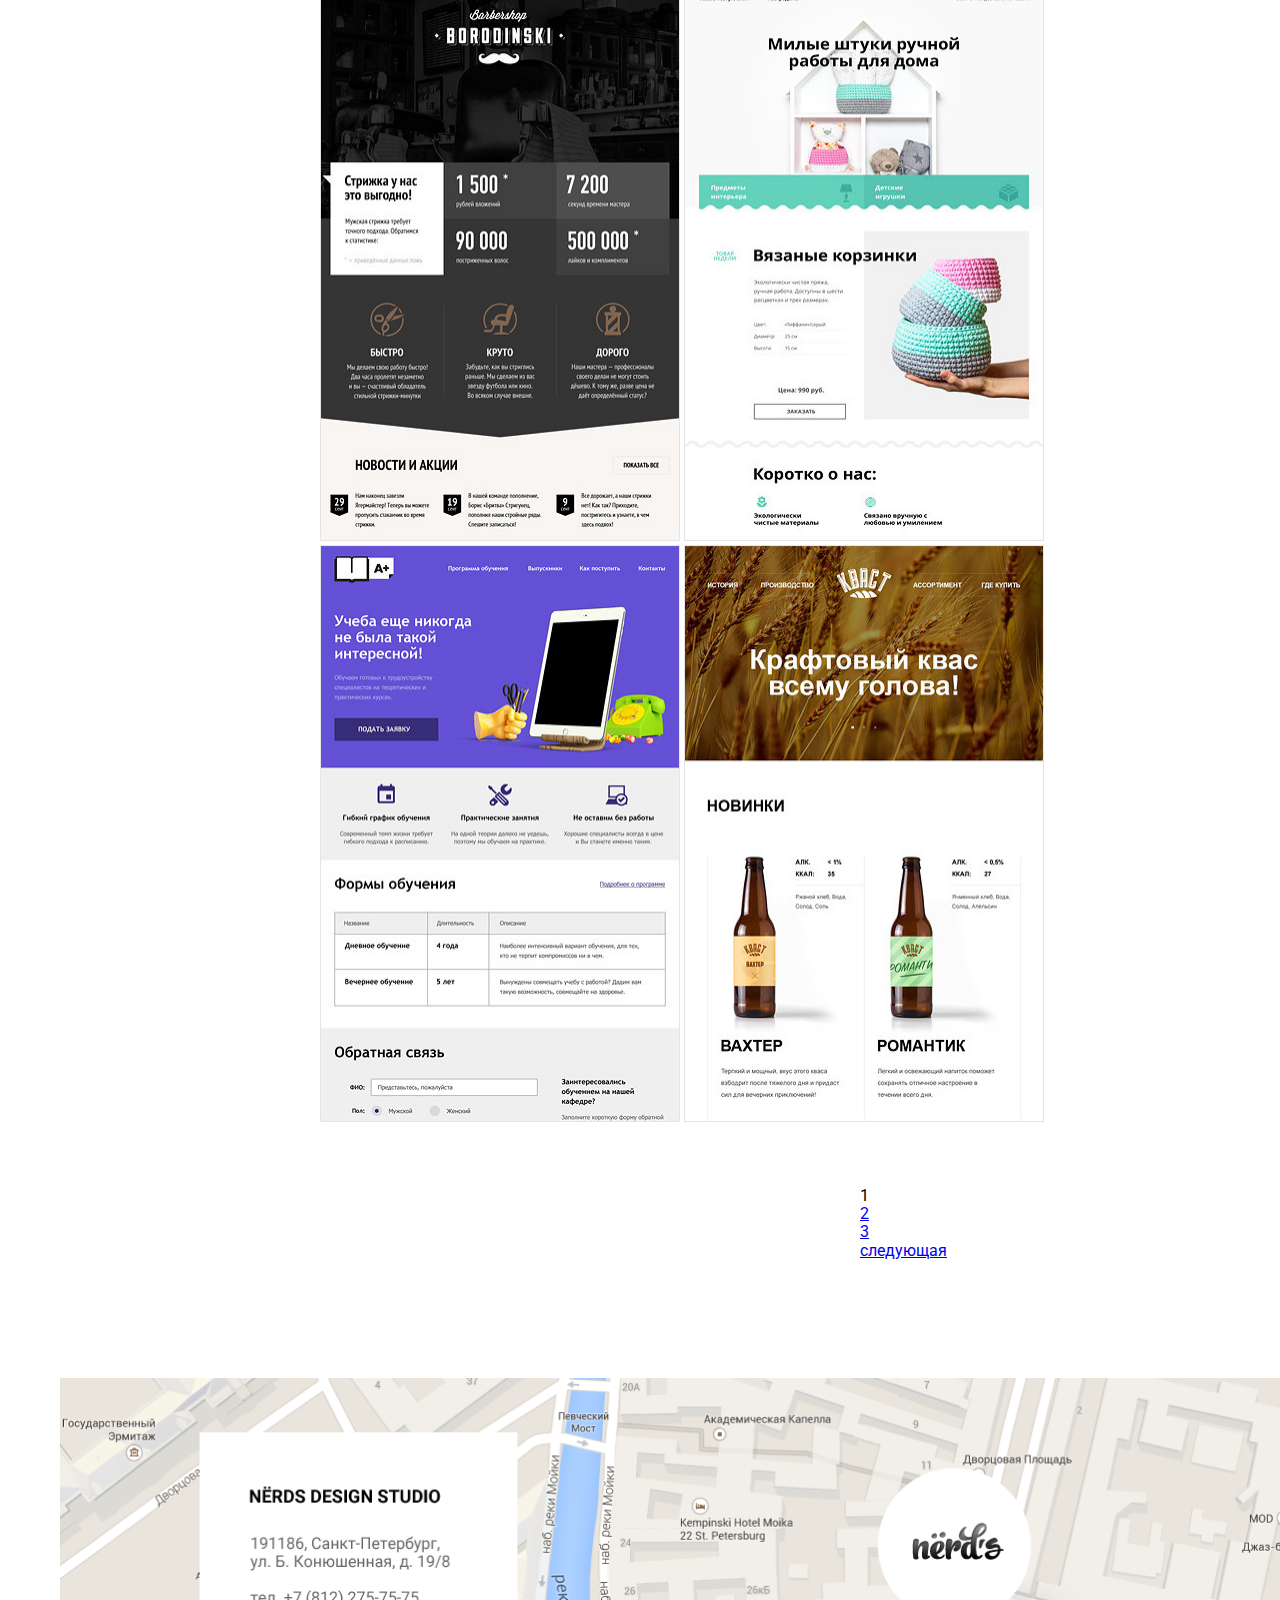
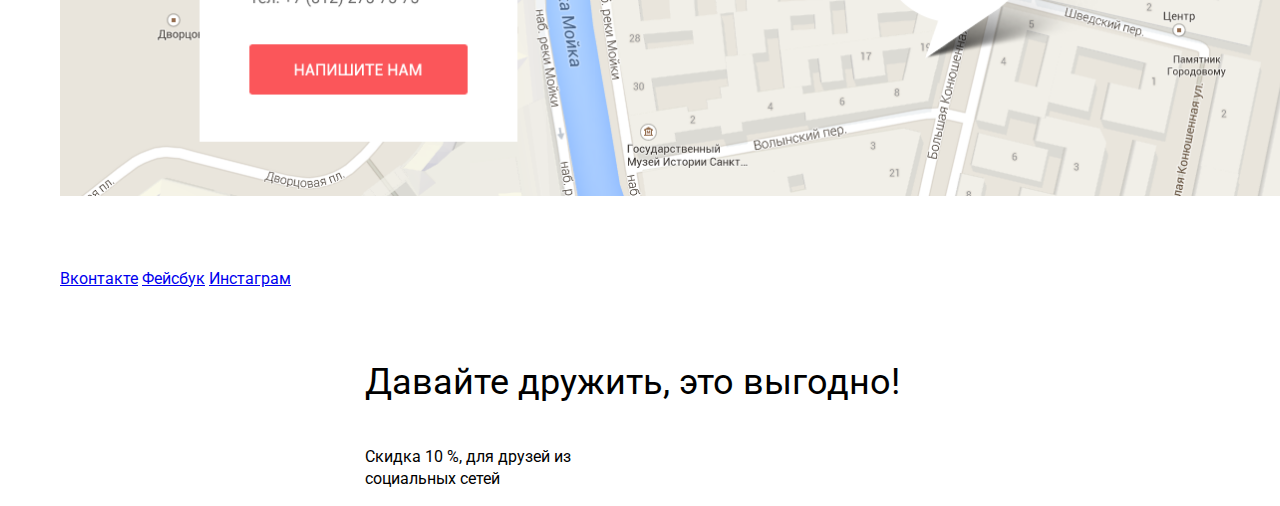
==== commit 1d2e7d53: "Изменения" ====
--- a/catalog.html
+++ b/catalog.html
@@ -8,7 +8,7 @@
     <link href="css/style.css" rel="stylesheet">
   </head>
   <body>
-    <header class="main-heder">
+    <header class="main-header">
       <div class="container">
         <div class="main-header-top clearfix">
              <a class="index-logo href="#"><img src="img/nerds-logo-open.png" width="160" height="65" alt="Нёрдс"></a>   
--- a/css/style.css
+++ b/css/style.css
@@ -145,8 +145,10 @@
   padding: 0 20px; 
 } 
 }
-.main-heder {
-   width: 1920px;	
+.main-header {
+   width: 1920px;
+   margin-bottom: 80px;
+   background-color:#eeeeee;
 }
 .main-header-top {
   padding-top: 50px;
@@ -197,7 +199,7 @@
 
 .navigation li {
   display: inline-block;
-	margin-left: 48px;
+	margin: 0;
 }
 
 
@@ -215,8 +217,7 @@
 }
 
 .features-item + features-item { 
- float: right;
- margin-left: 40px;
+margin-left: 40px; 
 }
 
 
@@ -243,11 +244,16 @@
 }
 
 .clients {
-  width: 1100px;
-  height: 84px;
-  margin-right: auto;
-  margin-left: auto;
-}
+  margin-bottom: 80px;
+  padding-top: 60px;
+
+
+}
+.clients a {
+  display: inline-block;
+  width: 1090px;
+  }
+
  .discount  {
  	float:left;
  	width: 267px;
@@ -289,7 +295,36 @@
 }
 .friends {
   margin-top: 69px;
-  margin-bottom: : 69px;
+  margin-bottom: 69px;
   margin-left: 140px 
   margin-right: 135px; 
+}
+.sprite {
+    background-image: url(img/spritesheet.png);
+    background-repeat: no-repeat;
+    display: block;
+}
+
+.sprite-cart-icon {
+    width: 15px;
+    height: 15px;
+    background-position: -20px -20px;
+}
+
+.sprite-fb-icon {
+    width: 12px;
+    height: 22px;
+    background-position: -20px -75px;
+}
+
+.sprite-insta-icon {
+    width: 21px;
+    height: 21px;
+    background-position: -20px -137px;
+}
+
+.sprite-vk-icon {
+    width: 26px;
+    height: 15px;
+    background-position: -20px -198px;
 }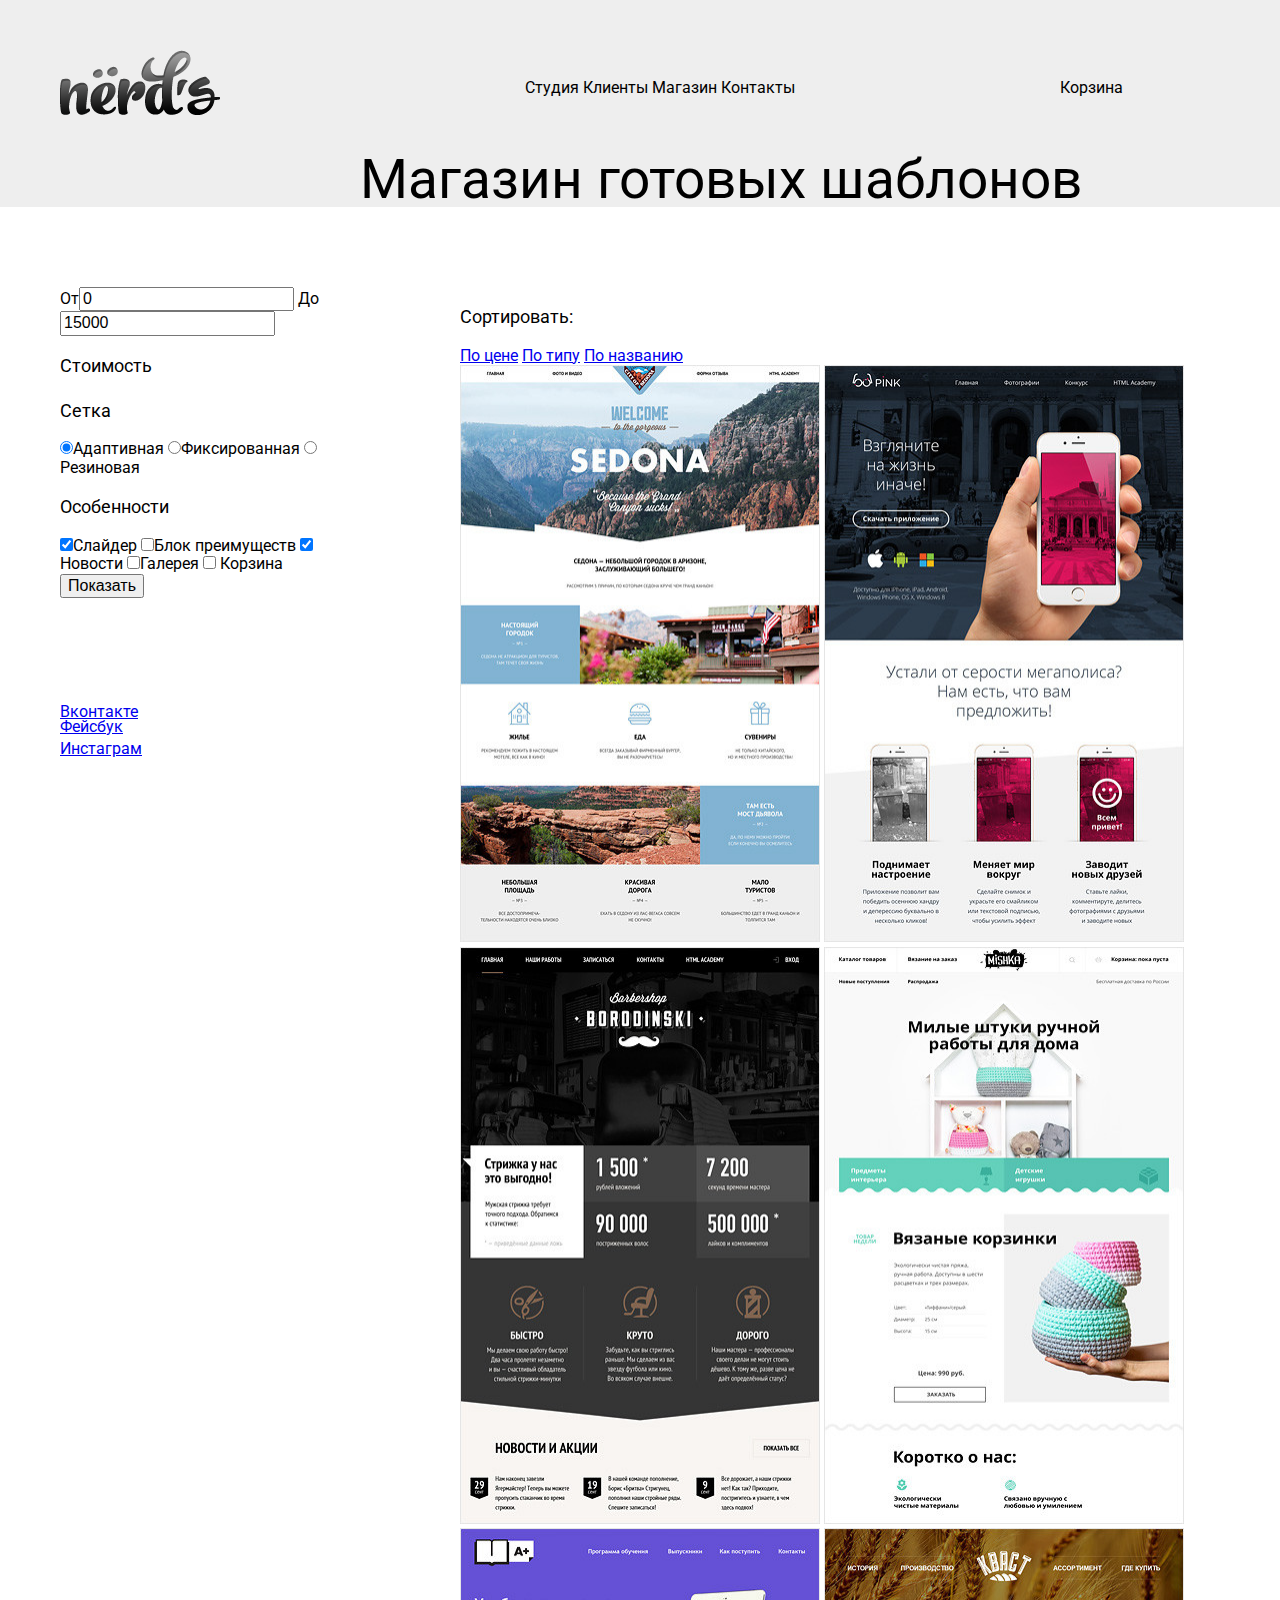
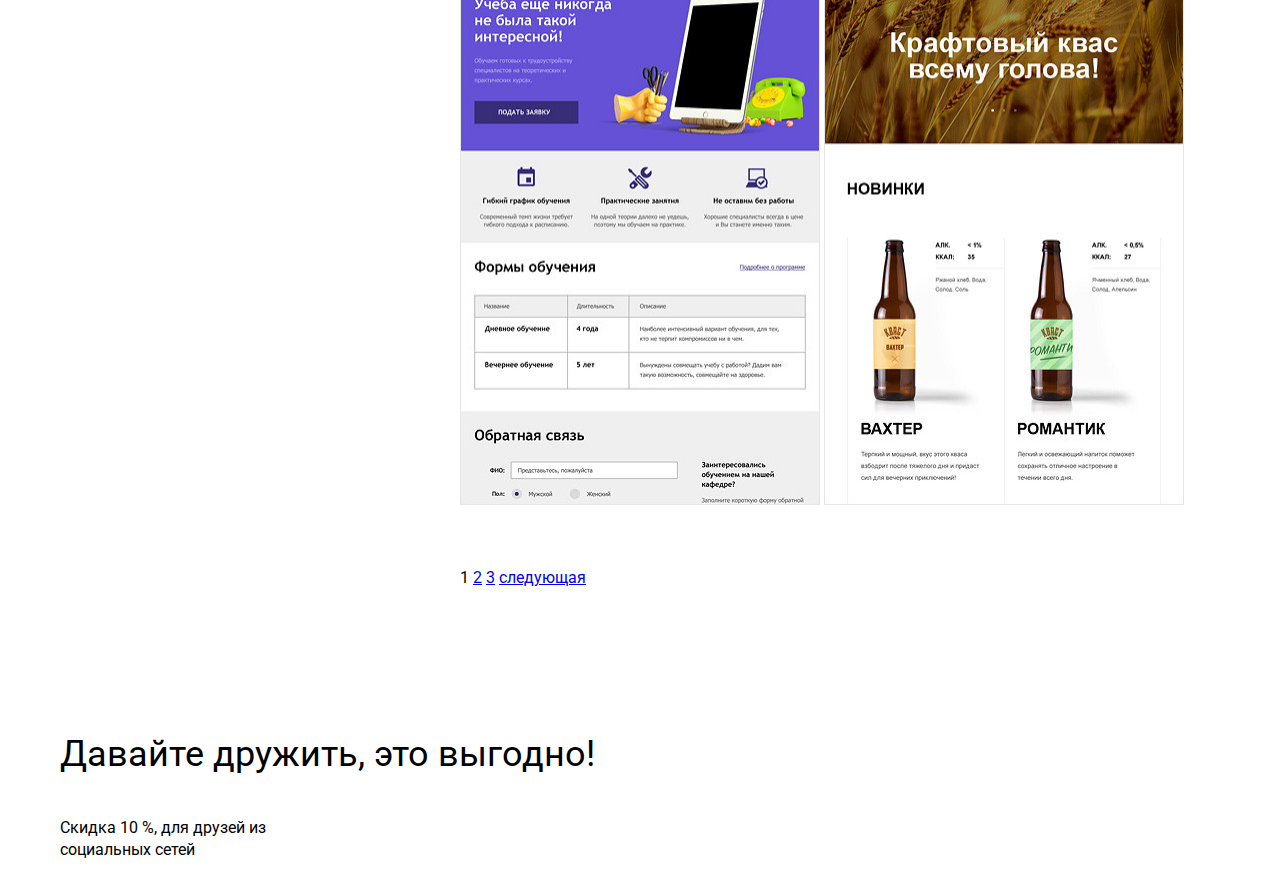
==== commit adfa4cee: "Изменения" ====
--- a/catalog.html
+++ b/catalog.html
@@ -88,7 +88,6 @@
     </div>
   </div>
   <div class="map">
-    <img src="img/nerds-index1.png" width="1435" height="418" alt="карта">
   </div>  
 </main>
 <footer class="main-footer">
--- a/css/style.css
+++ b/css/style.css
@@ -2,6 +2,7 @@
 body {
     font-family: 'Roboto', sans-serif;
     margin: 0;
+
   }
   .navigation {
     display: block;
@@ -93,7 +94,7 @@
 .company-right-column-percent, .percent {
     font-size: 45px;
     color: #000000;
-    line-height: 10,06px;
+    line-height: 10px;
     font-weight: normal;    
 }
 .company-right-column-percent, .advantage {
@@ -144,9 +145,7 @@
   margin: 0 auto; 
   padding: 0 20px; 
 } 
-}
 .main-header {
-   width: 1920px;
    margin-bottom: 80px;
    background-color:#eeeeee;
 }
@@ -164,7 +163,12 @@
     width: 800px;
     margin: 0 20px;
     padding-top: 23px;
+    text-align: center;
    }
+.navigation ul {
+  margin: 0;
+  list-style-type: none;
+}
 
  .basket { 
   float: right;
@@ -202,10 +206,7 @@
 	margin: 0;
 }
 
-
-
 .features {
-  width: 1100px;
   margin-bottom: 80px;
 }  
 
@@ -216,7 +217,7 @@
 
 }
 
-.features-item + features-item { 
+.features-item + .features-item { 
 margin-left: 40px; 
 }
 
@@ -225,6 +226,7 @@
   padding-top: 40px;
   border-top: 2px solid #eeeeee;
   border-bottom: 2px solid #eeeeee;
+  padding-bottom: 62px;
 }  
  	
 .company-left-column {
@@ -244,65 +246,62 @@
 }
 
 .clients {
-  margin-bottom: 80px;
-  padding-top: 60px;
-
-
-}
+  margin-bottom: 80px; 
+  padding: 45px 0;
+  font-size: 0px;
+  text-align: center;
+}
+
 .clients a {
-  display: inline-block;
-  width: 1090px;
+ display: inline-block; 
+ vertical-align: middle; 
+ width: 290px; 
+ max-height: 90px;
+ font-size: 16px;
   }
-
+.clients img {
+max-width: 290px; 
+max-height: 90px;
+}
+.map {
+  height: 310px;
+  padding: 53px 0;
+  background: url(../img/map.jpg) no-repeat;
+  background-size: cover;
+}
+.under {
+padding: 70px 0;
+}
  .discount  {
  	float:left;
  	width: 267px;
  	margin-right: auto;
   margin-left: auto;
  }
-.footer-social {
-  width: 550px;
-  height: 59px;
-  margin-right: auto;
-  margin-left: auto;
-  margin-top: 76px;
-  margin-bottom: 76px;
-
-}
+
+
 .index-content-left{
   float:left;
   width: 260px;
-  margin-left: 140px;
-  margin-right: 140px;
-  margin-top: 164px;
-  margin-bottom: 0px;
-  display: block; 
 }
 
 .index-content-right {
   float:right;
   width: 760px;
-  margin-right: 140px;
-  margin-left: 140px;
-  margin-top: 165px;
   margin-bottom: 60px; 
 }
 .paginator {
-  margin-left: 540px;
-  margin-right: 454px;
   margin-bottom: 58px;
   margin-top: 60px;
 }
-.friends {
-  margin-top: 69px;
-  margin-bottom: 69px;
-  margin-left: 140px 
-  margin-right: 135px; 
-}
-.sprite {
-    background-image: url(img/spritesheet.png);
-    background-repeat: no-repeat;
-    display: block;
+.friends { 
+float: left; 
+margin-right: 135px; 
+width: 260px;
+}
+.footer-social {
+float: left; 
+max-width: 760px;
 }
 
 .sprite-cart-icon {
@@ -311,20 +310,29 @@
     background-position: -20px -20px;
 }
 
-.sprite-fb-icon {
+.social-btn-fb {
     width: 12px;
     height: 22px;
     background-position: -20px -75px;
 }
 
-.sprite-insta-icon {
+.social-btn-inst {
     width: 21px;
     height: 21px;
     background-position: -20px -137px;
 }
 
-.sprite-vk-icon {
+.social-btn-vk {
     width: 26px;
     height: 15px;
     background-position: -20px -198px;
-}+}
+    
+.social-btn {
+  background-image: url("img/spritesheet.png");
+  background-repeat: no-repeat;   
+  display: block;
+}
+
+
+
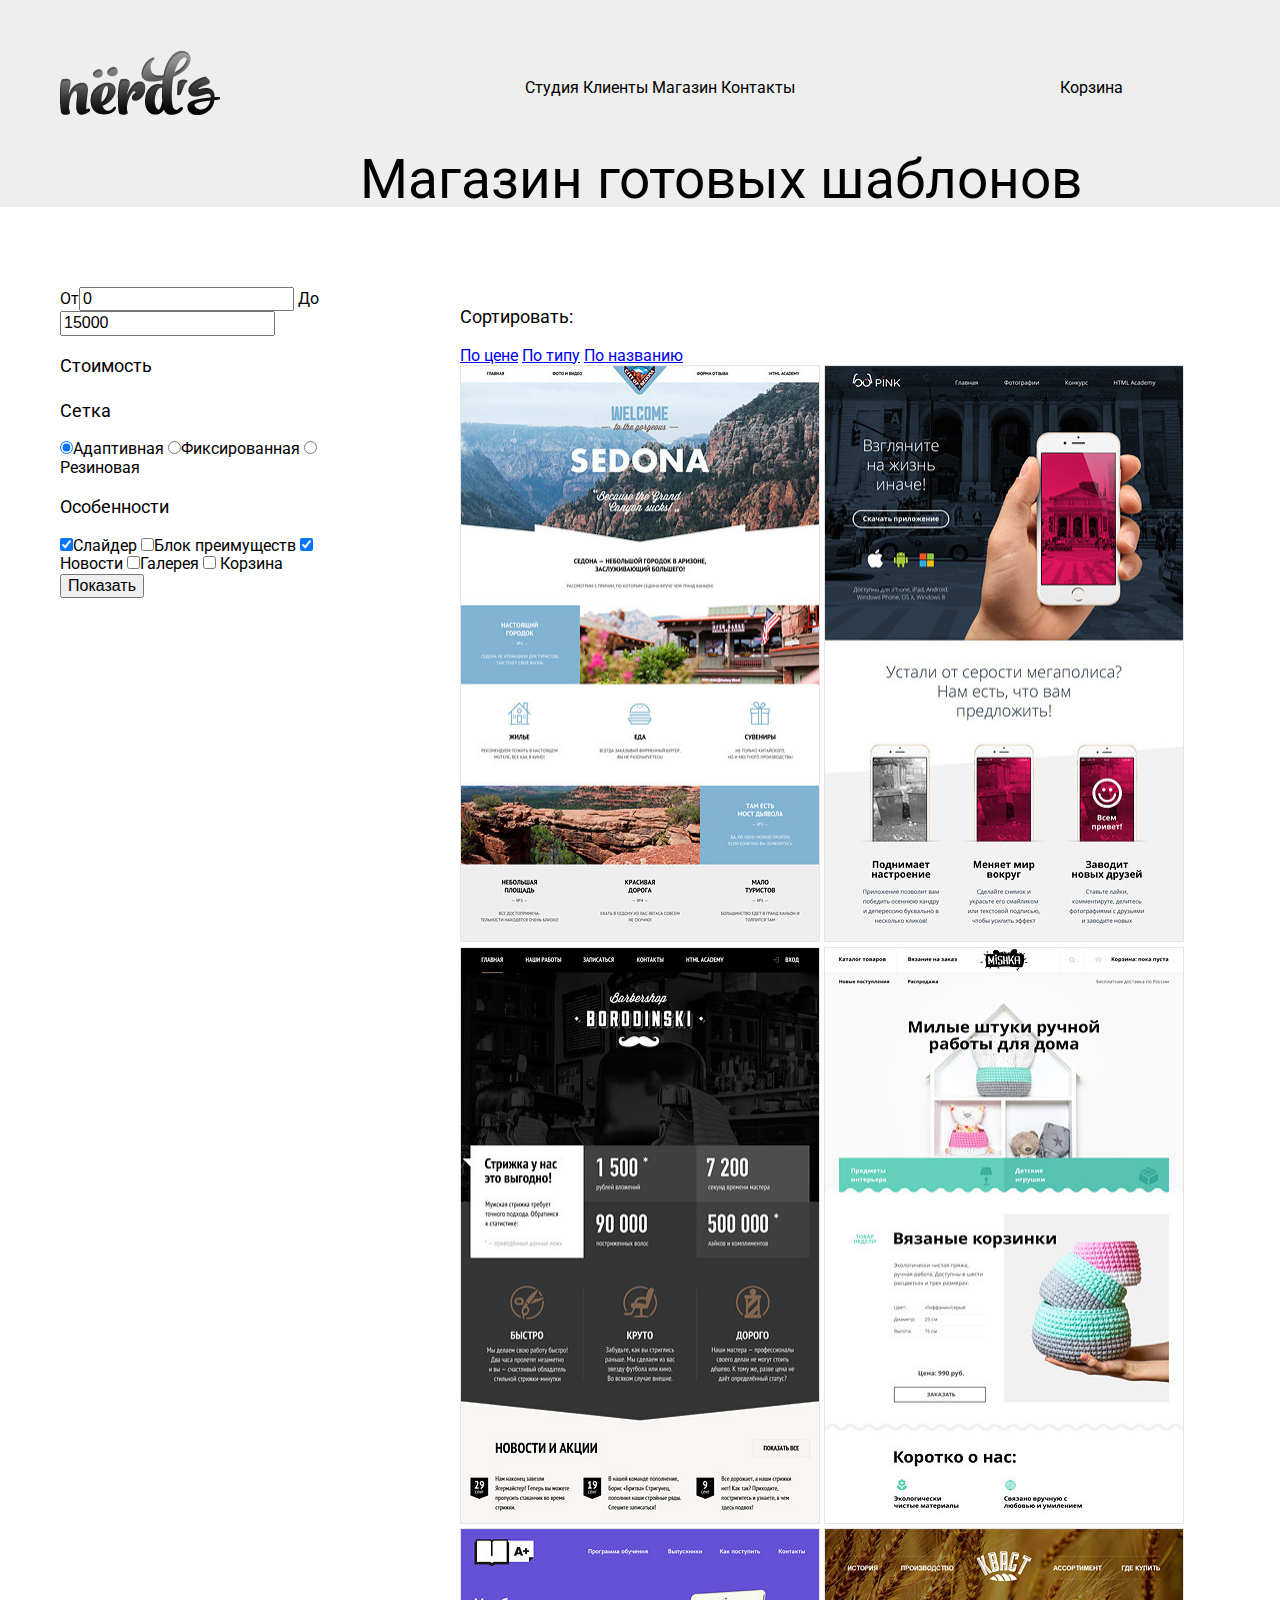
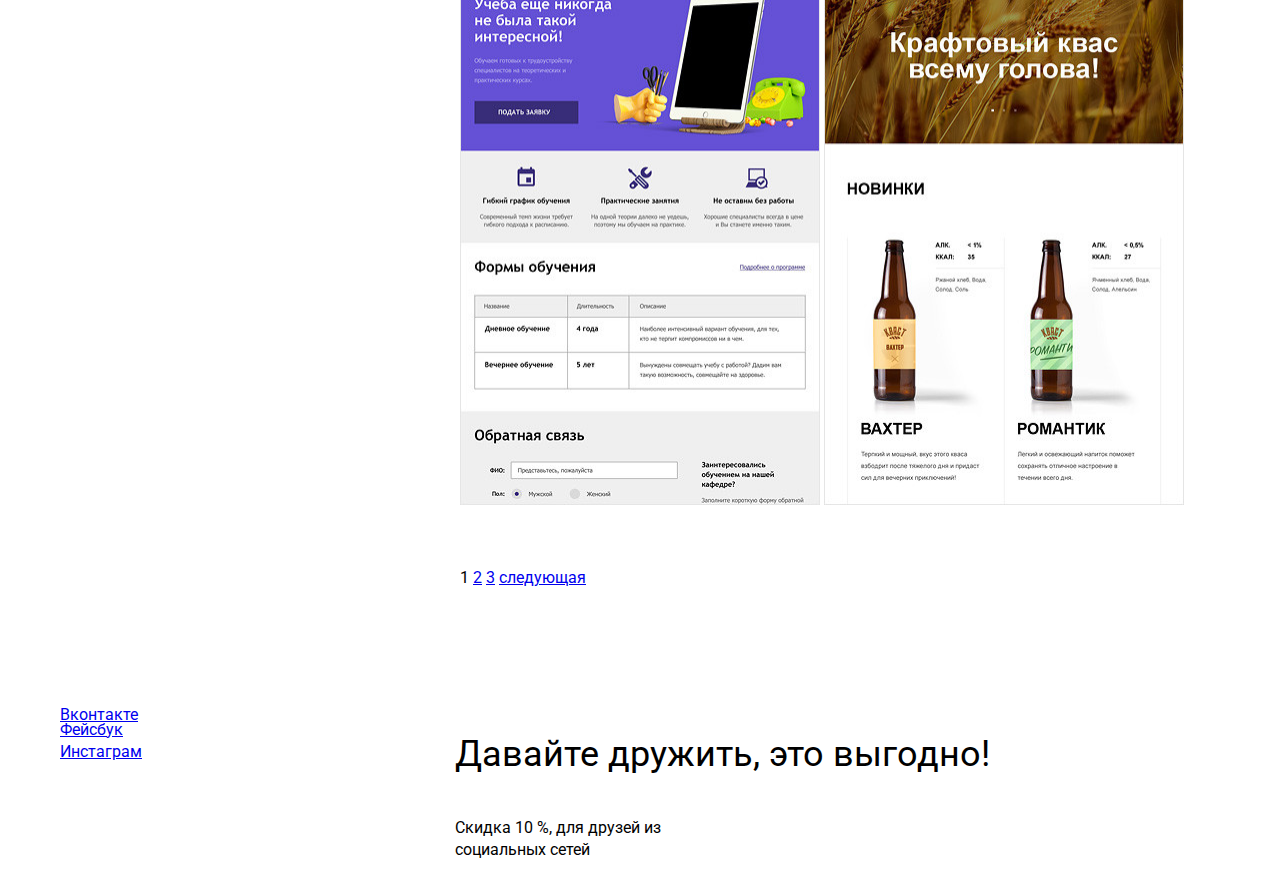
==== commit b401ce05: "Изменения" ====
--- a/catalog.html
+++ b/catalog.html
@@ -36,7 +36,7 @@
         <h1>Магазин готовых шаблонов</h1>     
       </div>
     </header>
-  <main class="container">
+  <main class="container clearfix">
     <div class="index-content-left">
       <form action="#" method="get">
         <div class="runner">
@@ -90,7 +90,7 @@
   <div class="map">
   </div>  
 </main>
-<footer class="main-footer">
+<footer class="main-footer clearfix">
     <div class="container">
       <div class="friends">      
         <a class="social-btn social-btn-vk" href="#">Вконтакте</a>
--- a/css/style.css
+++ b/css/style.css
@@ -194,8 +194,7 @@
   margin-left: 360px
 }
 
-
-.container .clearfix::after {
+.clearfix::after {
    content: "";
    display: table;
    clear: both;
@@ -259,17 +258,14 @@
  max-height: 90px;
  font-size: 16px;
   }
-.clients img {
-max-width: 290px; 
-max-height: 90px;
-}
+
 .map {
   height: 310px;
   padding: 53px 0;
   background: url(../img/map.jpg) no-repeat;
   background-size: cover;
 }
-.under {
+.main-footer-social {
 padding: 70px 0;
 }
  .discount  {
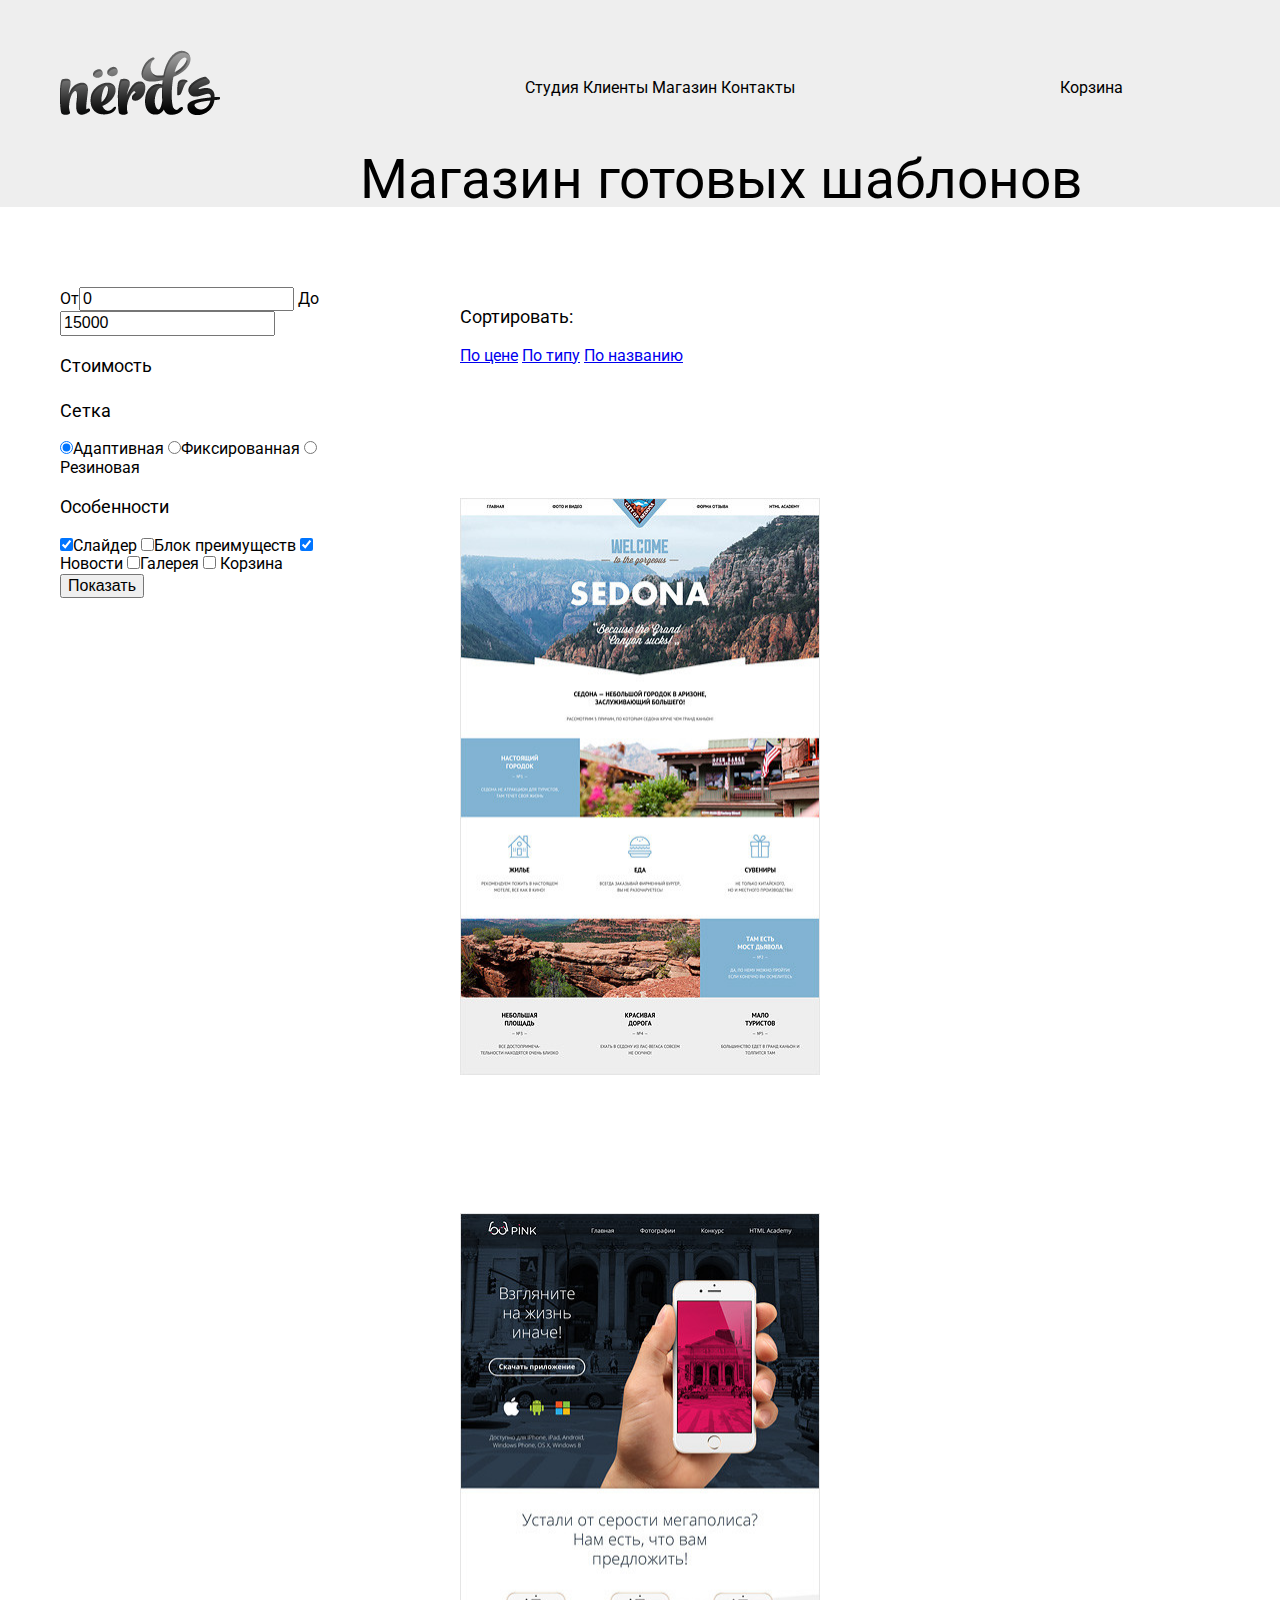
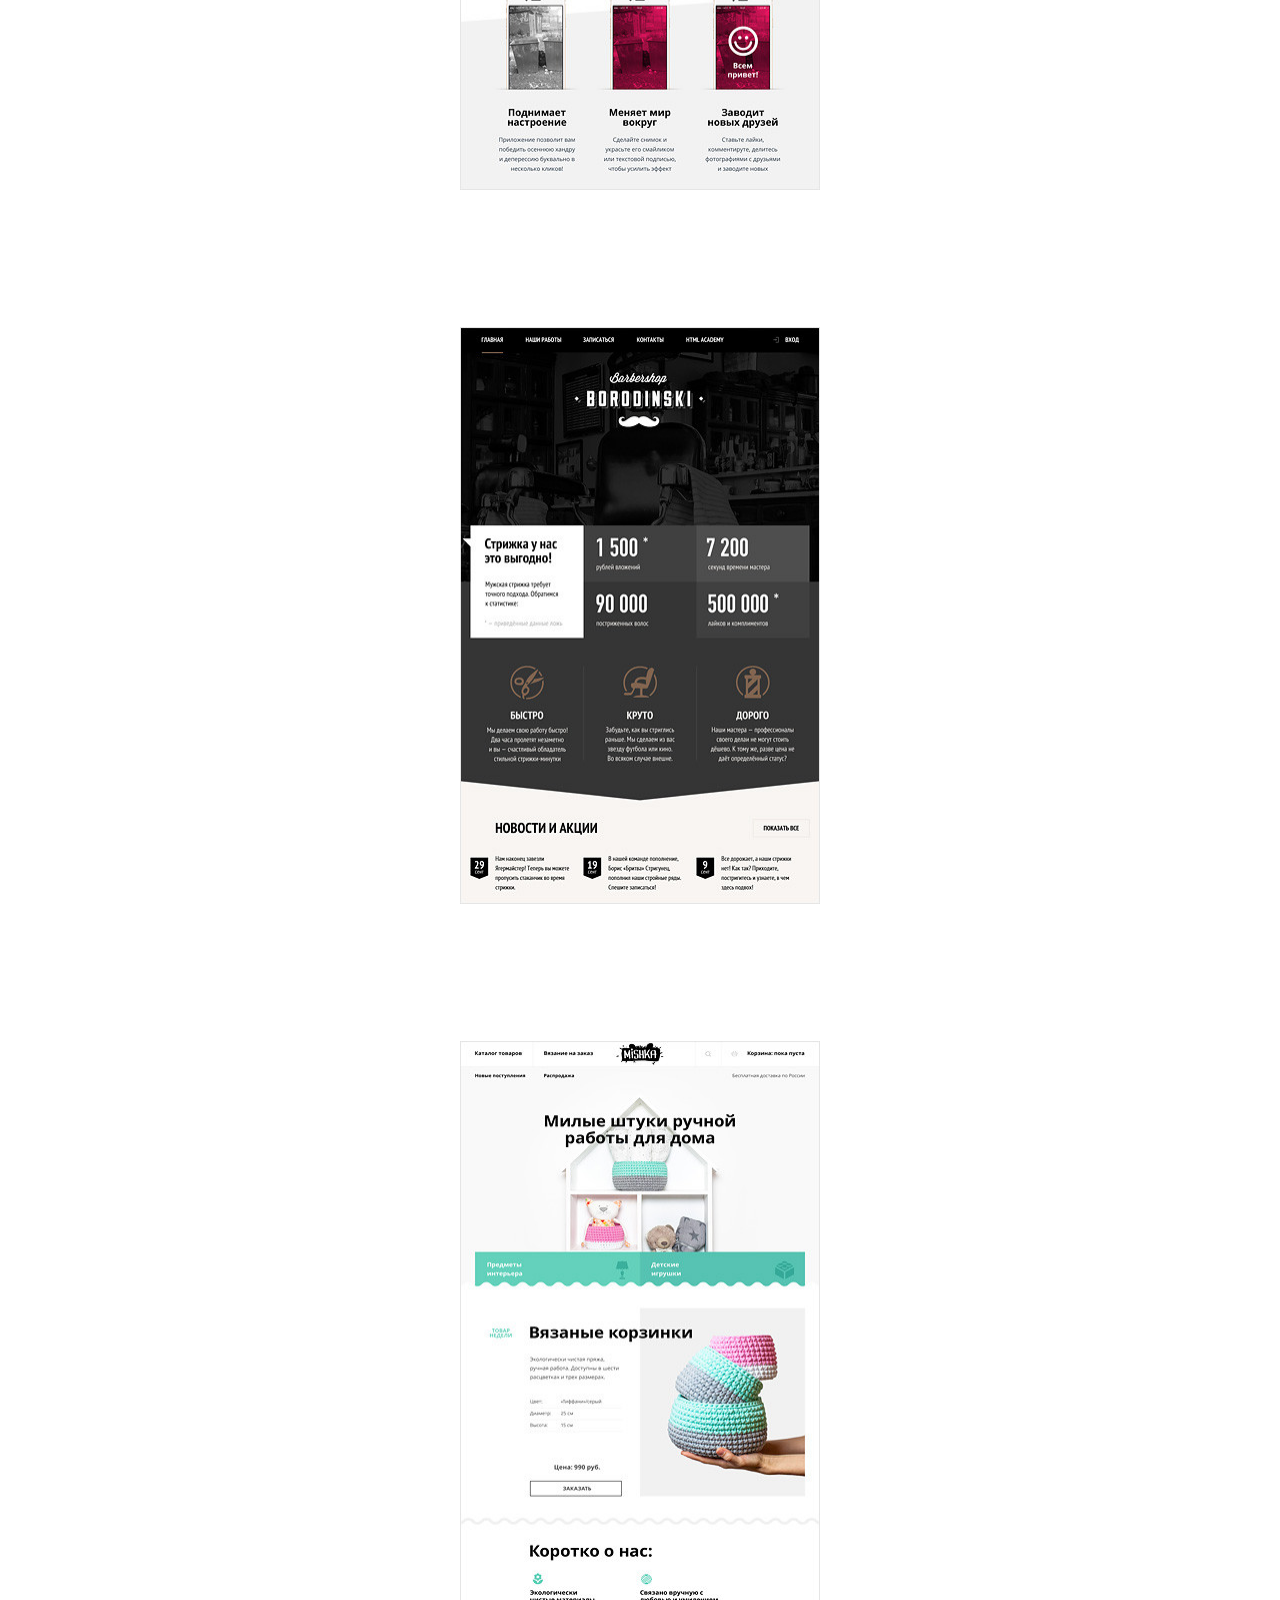
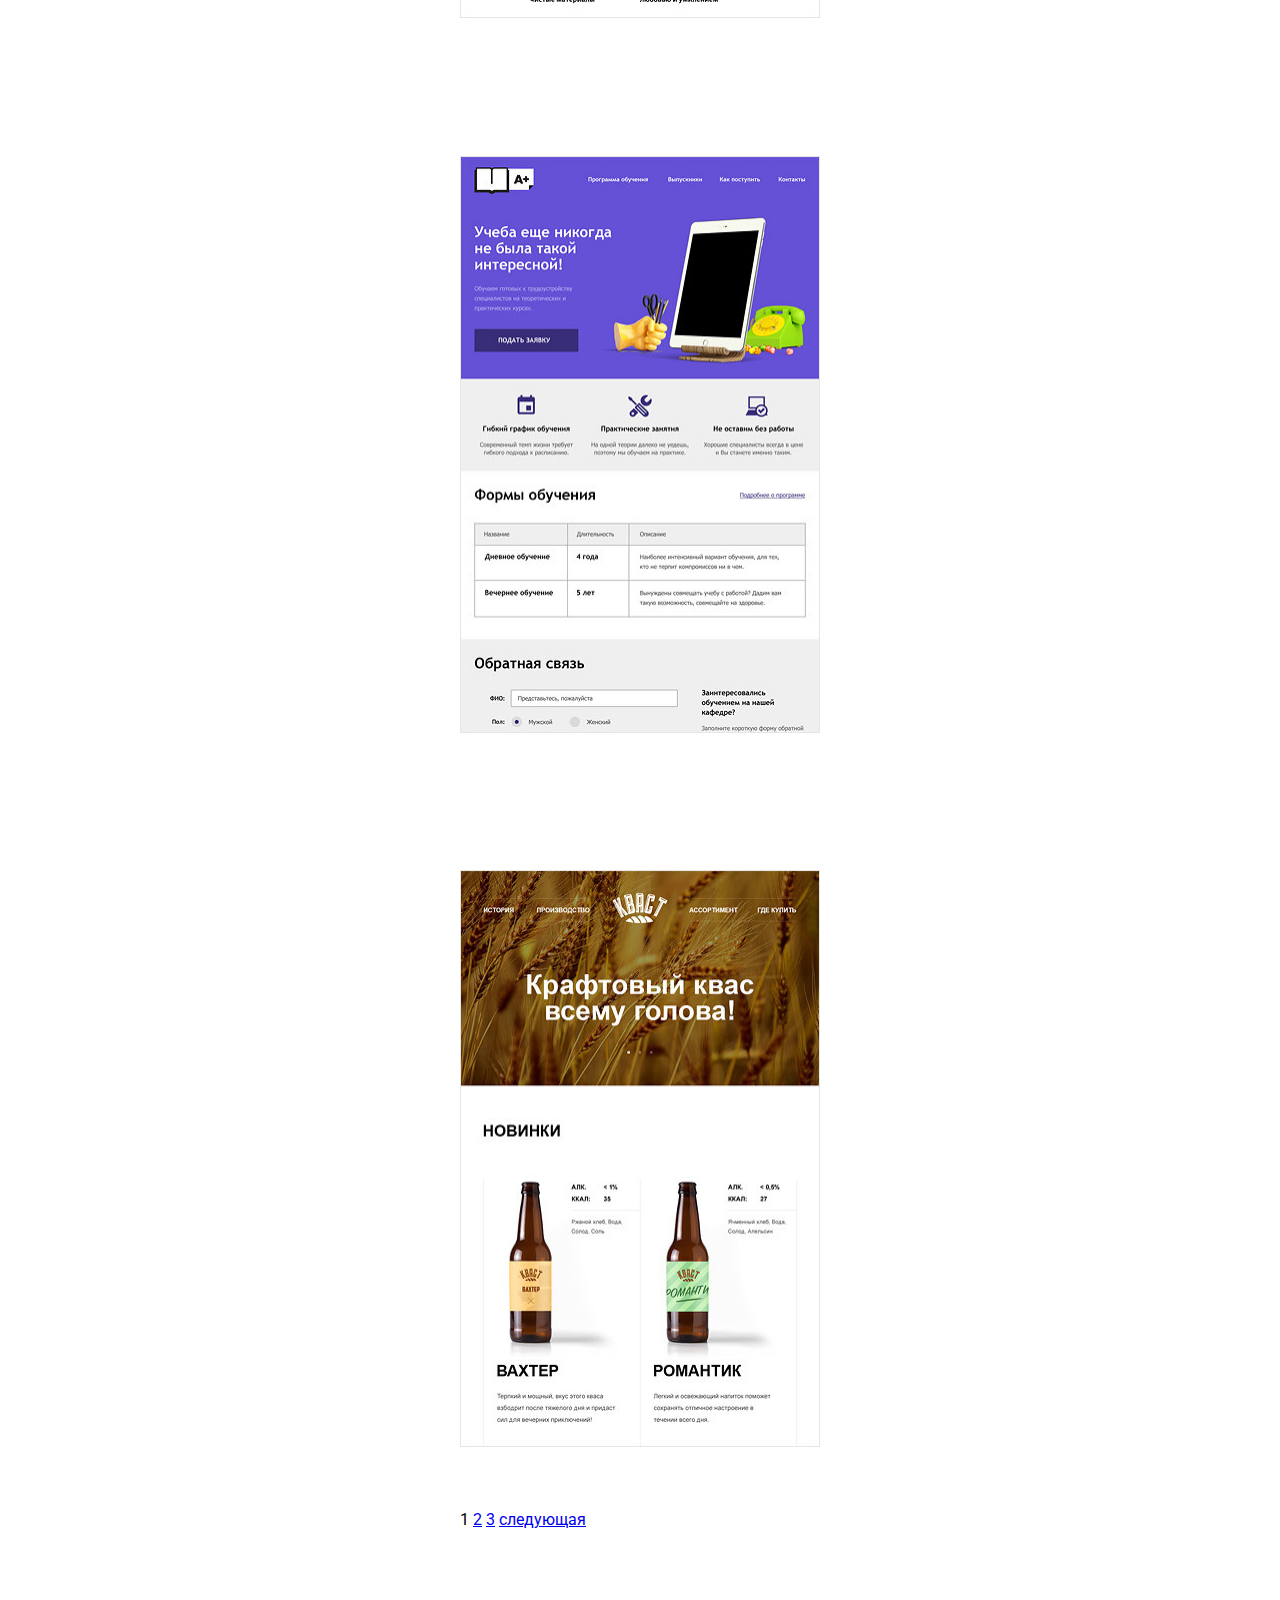
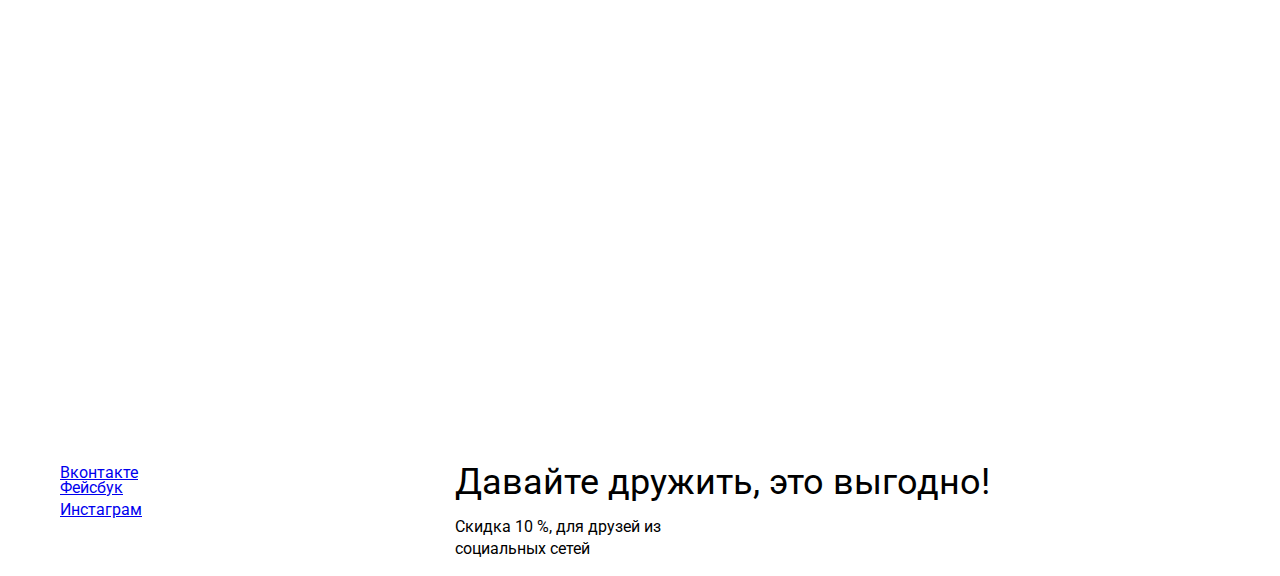
==== commit 383c67e7: "Изменения" ====
--- a/catalog.html
+++ b/catalog.html
@@ -1,107 +1,107 @@
-<!DOCTYPE html>
-<html lang="ru">
-  <head>
-    <meta charset="utf-8">
-    <title>Магазин готовых шаблонов</title>
-     <link href="https://fonts.googleapis.com/css?family=Roboto:400,700&amp;subset=cyrillic" rel="stylesheet">
-     <link href="css/normalize.css" rel="stylesheet">
-    <link href="css/style.css" rel="stylesheet">
-  </head>
-  <body>
-    <header class="main-header">
-      <div class="container">
-        <div class="main-header-top clearfix">
-             <a class="index-logo href="#"><img src="img/nerds-logo-open.png" width="160" height="65" alt="Нёрдс"></a>   
-        <nav class="navigation"> 
-          <ul>
-            <li>
-              <a href="#">Студия</a>
-            </li>
-            <li>
-              <a href="#">Клиенты</a>
-            </li>
-            <li> 
-              <a href="#">Магазин</a>
-            </li>
-            <li>
-              <a href="#">Контакты</a>
-            </li>
-           </ul> 
-        </nav> 
-         <div class="basket">
-         <a href="#">Корзина</a>
-       </div>
-      </div>
-    </div>
-        <h1>Магазин готовых шаблонов</h1>     
-      </div>
-    </header>
-  <main class="container clearfix">
-    <div class="index-content-left">
-      <form action="#" method="get">
-        <div class="runner">
-          <label> 
-            От<input type="text" value="0"> 
-          </label> 
-          <label> 
-            До<input type="text" value="15000"> 
-          </label>
-        </div>        
-        <h2>Стоимость</h2>
-        <h2>Сетка</h2>
-          <label><input type="radio" checked>Адаптивная</label>
-          <label><input type="radio">Фиксированная</label>
-          <label><input type="radio">Резиновая</label>
-          <h2>Особенности</h2>  
-          <label><input type="checkbox" checked>Слайдер</label>
-          <label><input type="checkbox">Блок преимуществ</label>
-          <label><input type="checkbox"  checked>Новости</label>
-          <label><input type="checkbox">Галерея</label>
-          <label><input type="checkbox"> Корзина</label>
-          <button>Показать</button>
-        </form> 
-    </div>
-  <div class="index-content-right">
-    <div class="sorting">
-      <h2>Cортировать:</h2>
-        <a href="#">По цене</a>
-        <a href="#">По типу</a>
-        <a href="#">По названию</a>
-    </div>
-    <div class="arrow-sorting">
-        <a href="#"></a>
-        <a href="#"></a>
-    </div>
-    <div class="depiction">
-      <a href="#"><img src="img/img-sedona.jpg" width="360" height="577" alt="Седона"></a>
-      <a href="#"><img src="img/img-pink.jpg" width="360" height="577" alt="Пинк"></a>
-      <a href="#"><img src="img/img-barbershop.jpg" width="360" height="577" alt="Барбершоп"></a>
-      <a href="#"><img src="img/img-mishka.jpg" width="360" height="577" alt="Мишка"></a>
-      <a href="#"><img src="img/img-aplus.jpg" width="360" height="577" alt="Аплус"></a>
-      <a href="#"><img src="img/img-kvast.jpg" width="360" height="577" alt="Кваст"></a>
-    </div>
-    <div class="paginator">
-      <span class="action">1</span>
-      <a href="#">2</a>
-      <a href="#">3</a>
-      <a href="#">следующая</a>
-    </div>
-  </div>
-  <div class="map">
-  </div>  
-</main>
-<footer class="main-footer clearfix">
-    <div class="container">
-      <div class="friends">      
-        <a class="social-btn social-btn-vk" href="#">Вконтакте</a>
-        <a class="social-btn social-btn-fb" href="#">Фейсбук</a>
-        <a class="social-btn social-btn-inst" href="#">Инстаграм</a>
-      </div>   
-        <div class="footer-social">
-          <h2>Давайте дружить, это выгодно!</h2>
-          <p class="discount"> Скидка 10 %, для друзей из социальных сетей</p> 
-        </div>
-    </div>    
-  </footer>  
- </body>
-</html>
+<!DOCTYPE html>
+<html lang="ru">
+  <head>
+    <meta charset="utf-8">
+    <title>Магазин готовых шаблонов</title>
+     <link href="https://fonts.googleapis.com/css?family=Roboto:400,700&amp;subset=cyrillic" rel="stylesheet">
+     <link href="css/normalize.css" rel="stylesheet">
+    <link href="css/style.css" rel="stylesheet">
+  </head>
+  <body>
+    <header class="main-header">
+      <div class="container">
+        <div class="main-header-top clearfix">
+             <a class="index-logo href="#"><img src="img/nerds-logo-open.png" width="160" height="65" alt="Нёрдс"></a>   
+        <nav class="navigation"> 
+          <ul>
+            <li>
+              <a href="#">Студия</a>
+            </li>
+            <li>
+              <a href="#">Клиенты</a>
+            </li>
+            <li> 
+              <a href="#">Магазин</a>
+            </li>
+            <li>
+              <a href="#">Контакты</a>
+            </li>
+           </ul> 
+        </nav> 
+         <div class="basket">
+         <a href="#">Корзина</a>
+       </div>
+      </div>
+    </div>
+        <h1>Магазин готовых шаблонов</h1>     
+      </div>
+    </header>
+  <main class="container clearfix">
+    <div class="index-content-left">
+      <form action="#" method="get">
+        <div class="runner">
+          <label> 
+            От<input type="text" value="0"> 
+          </label> 
+          <label> 
+            До<input type="text" value="15000"> 
+          </label>
+        </div>        
+        <h2>Стоимость</h2>
+        <h2>Сетка</h2>
+          <label><input type="radio" checked>Адаптивная</label>
+          <label><input type="radio">Фиксированная</label>
+          <label><input type="radio">Резиновая</label>
+          <h2>Особенности</h2>  
+          <label><input type="checkbox" checked>Слайдер</label>
+          <label><input type="checkbox">Блок преимуществ</label>
+          <label><input type="checkbox"  checked>Новости</label>
+          <label><input type="checkbox">Галерея</label>
+          <label><input type="checkbox"> Корзина</label>
+          <button>Показать</button>
+        </form> 
+    </div>
+  <div class="index-content-right">
+    <div class="sorting">
+      <h2>Cортировать:</h2>
+        <a href="#">По цене</a>
+        <a href="#">По типу</a>
+        <a href="#">По названию</a>
+    <div class="arrow-sorting">
+        <a href="#"></a>
+        <a href="#"></a>
+    </div>
+    </div>
+    <div class="depiction">
+      <a class="catalog-item" href="#"><img src="img/img-sedona.jpg" width="360" height="577" alt="Седона"></a>
+      <a class="catalog-item" href="#"><img src="img/img-pink.jpg" width="360" height="577" alt="Пинк"></a>
+      <a class="catalog-item" href="#"><img src="img/img-barbershop.jpg" width="360" height="577" alt="Барбершоп"></a>
+      <a class="catalog-item" href="#"><img src="img/img-mishka.jpg" width="360" height="577" alt="Мишка"></a>
+      <a class="catalog-item" href="#"><img src="img/img-aplus.jpg" width="360" height="577" alt="Аплус"></a>
+      <a class="catalog-item" href="#"><img src="img/img-kvast.jpg" width="360" height="577" alt="Кваст"></a>
+    </div>
+    <div class="paginator">
+      <span class="action">1</span>
+      <a href="#">2</a>
+      <a href="#">3</a>
+      <a href="#">следующая</a>
+    </div>
+  </div>
+</main>
+<footer class="main-footer clearfix">
+    <div class="map">
+    </div> 
+    <div class="container">
+      <div class="friends">      
+        <a class="social-btn social-btn-vk" href="#">Вконтакте</a>
+        <a class="social-btn social-btn-fb" href="#">Фейсбук</a>
+        <a class="social-btn social-btn-inst" href="#">Инстаграм</a>
+      </div>   
+        <div class="footer-social">
+          <h2>Давайте дружить, это выгодно!</h2>
+          <p class="discount"> Скидка 10 %, для друзей из социальных сетей</p> 
+        </div>
+    </div>    
+  </footer>  
+ </body>
+</html>
--- a/css/style.css
+++ b/css/style.css
@@ -1,334 +1,338 @@
-
-body {
-    font-family: 'Roboto', sans-serif;
-    margin: 0;
-
-  }
-  .navigation {
-    display: block;
-    font-size: 16px;
-    color: #000000;
-    line-height: 30px;
-    font-weight: normal;
-    
-   }
-.navigation a:link {
-   text-decoration: none;
-   color: #000000;
-}
-.navigation a:hover {
-    text-decoration: underline; 
-    color: red;
-}  
-.basket a:link {
-   text-decoration: none;
-   color: #000000;
-}
-.basket a:hover {
-    text-decoration: underline; 
-    color: red;
-}  
-.basket {
-    font-size: 16px;
-    color: #000000;
-    line-height: 30px;
-    font-weight: normal;  
-}
-
-.slider h2 {
-  font-size: 55px;
-    color: #000000;
-    line-height: 55px;
-    font-weight: normal;
-}    
-.motto {
-    font-size: 16px;
-    color: #5d6367;
-    line-height: 24px;
-    font-weight: normal;  
-}
-.features-item h2 {
-    font-size: 24px;
-    color: #000000;
-    line-height: 30px;
-    font-weight: bold;  
-}
-
-.type {
-    font-size: 16px;
-    color: #5d6367;
-    line-height: 24px;
-    font-weight: normal;  
-}
-.company-left-column h2 {
-  font-size: 45px;
-    color: #000000;
-    line-height: 45px;
-    font-weight: normal;
-}
-.company-left-column p {
-    font-size: 16px;
-    color: #5d6367;
-    line-height: 24px;
-    font-weight: normal;
-}
-.categories h2 {
-  font-size: 16px;
-    color: #000000;
-    line-height: 24px;
-    font-weight: bold;
-}
-.categories li {
-    font-size: 16px;
-    color: #5d6367;
-    line-height: 24px;
-    font-weight: normal;  
-}
-
-.company-right-column-statement h2 {
-    font-size: 16px;
-    color: #000000;
-    line-height: 24px;
-    font-weight: bold;    
-}
-.company-right-column-percent, .percent {
-    font-size: 45px;
-    color: #000000;
-    line-height: 10px;
-    font-weight: normal;    
-}
-.company-right-column-percent, .advantage {
-    font-size: 16px;
-    color: #5d6367;
-    line-height: 18px;
-    font-weight: normal;    
-}
-.footer-social h2 {
-    font-size: 36px;
-    color: #000000;
-    line-height: 36px;
-    font-weight: normal;  
-}
-.discount {
-    font-size: 16px;
-    color: #000000;
-    line-height: 22px;
-    font-weight: normal;    
-}
-
-h1 {
-    font-size: 55px;
-    color: #000000;
-    line-height: 55px;
-    font-weight: normal;
-}
-
-.index-content-left h2 {
-    font-size: 18px;
-    color: #000000;
-    line-height: 30px;
-    font-weight: normal; 
-}
-
-.sorting h2 {
-    font-size: 18px;
-    color: #000000;
-    line-height: 30px;
-    font-weight: normal;    
-}
-main {
-   width: 1200px;
- 
-}
- .container {
-  width: 1160px;  
-  margin: 0 auto; 
-  padding: 0 20px; 
-} 
-.main-header {
-   margin-bottom: 80px;
-   background-color:#eeeeee;
-}
-.main-header-top {
-  padding-top: 50px;
-}
- .index-logo {
-    float: left;
-    width: 160px;
-    height: 65px;
-}
-
- .navigation {
-    float: left;
-    width: 800px;
-    margin: 0 20px;
-    padding-top: 23px;
-    text-align: center;
-   }
-.navigation ul {
-  margin: 0;
-  list-style-type: none;
-}
-
- .basket { 
-  float: right;
-  width: 160px;
-  padding-top: 23px;
-   }
-
- .slider {
-  width: 380px;
-} 
-.slider .hide {
- display: none 
-}
-.slide {
-  min-height: 431px; 
-}
-
-.slide-description {
-  width: 380px; 
-}
- 
- h1 {
-  margin-left: 360px
-}
-
-.clearfix::after {
-   content: "";
-   display: table;
-   clear: both;
-}
-
-.navigation li {
-  display: inline-block;
-	margin: 0;
-}
-
-.features {
-  margin-bottom: 80px;
-}  
-
-.features-item {
-  float: left;
-  width: 300px;
-  margin-right: 60px;
-
-}
-
-.features-item + .features-item { 
-margin-left: 40px; 
-}
-
-
- .company {
-  padding-top: 40px;
-  border-top: 2px solid #eeeeee;
-  border-bottom: 2px solid #eeeeee;
-  padding-bottom: 62px;
-}  
- 	
-.company-left-column {
- float: left;
- width: 665px;
-  
-}
-
-.categories {
-	float: left;
-	width: 445px;
-}
-
-.company-right-column {
-	float: right;
-	width: 360px;
-}
-
-.clients {
-  margin-bottom: 80px; 
-  padding: 45px 0;
-  font-size: 0px;
-  text-align: center;
-}
-
-.clients a {
- display: inline-block; 
- vertical-align: middle; 
- width: 290px; 
- max-height: 90px;
- font-size: 16px;
-  }
-
-.map {
-  height: 310px;
-  padding: 53px 0;
-  background: url(../img/map.jpg) no-repeat;
-  background-size: cover;
-}
-.main-footer-social {
-padding: 70px 0;
-}
- .discount  {
- 	float:left;
- 	width: 267px;
- 	margin-right: auto;
-  margin-left: auto;
- }
-
-
-.index-content-left{
-  float:left;
-  width: 260px;
-}
-
-.index-content-right {
-  float:right;
-  width: 760px;
-  margin-bottom: 60px; 
-}
-.paginator {
-  margin-bottom: 58px;
-  margin-top: 60px;
-}
-.friends { 
-float: left; 
-margin-right: 135px; 
-width: 260px;
-}
-.footer-social {
-float: left; 
-max-width: 760px;
-}
-
-.sprite-cart-icon {
-    width: 15px;
-    height: 15px;
-    background-position: -20px -20px;
-}
-
-.social-btn-fb {
-    width: 12px;
-    height: 22px;
-    background-position: -20px -75px;
-}
-
-.social-btn-inst {
-    width: 21px;
-    height: 21px;
-    background-position: -20px -137px;
-}
-
-.social-btn-vk {
-    width: 26px;
-    height: 15px;
-    background-position: -20px -198px;
-}
-    
-.social-btn {
-  background-image: url("img/spritesheet.png");
-  background-repeat: no-repeat;   
-  display: block;
-}
-
-
-
+
+body {
+    font-family: 'Roboto', sans-serif;
+    margin: 0;
+
+  }
+  .navigation {
+    display: block;
+    font-size: 16px;
+    color: #000000;
+    line-height: 30px;
+    font-weight: normal;
+    
+   }
+.navigation a:link {
+   text-decoration: none;
+   color: #000000;
+}
+.navigation a:hover {
+    text-decoration: underline; 
+    color: red;
+}  
+.basket a:link {
+   text-decoration: none;
+   color: #000000;
+}
+.basket a:hover {
+    text-decoration: underline; 
+    color: red;
+}  
+.basket {
+    font-size: 16px;
+    color: #000000;
+    line-height: 30px;
+    font-weight: normal;  
+}
+
+.slider h2 {
+  font-size: 55px;
+    color: #000000;
+    line-height: 55px;
+    font-weight: normal;
+}    
+.motto {
+    font-size: 16px;
+    color: #5d6367;
+    line-height: 24px;
+    font-weight: normal;  
+}
+.features-item h2 {
+    font-size: 24px;
+    color: #000000;
+    line-height: 30px;
+    font-weight: bold;  
+}
+
+.type {
+    font-size: 16px;
+    color: #5d6367;
+    line-height: 24px;
+    font-weight: normal;  
+}
+.company-left-column h2 {
+  font-size: 45px;
+    color: #000000;
+    line-height: 45px;
+    font-weight: normal;
+}
+.company-left-column p {
+    font-size: 16px;
+    color: #5d6367;
+    line-height: 24px;
+    font-weight: normal;
+}
+.categories h2 {
+  font-size: 16px;
+    color: #000000;
+    line-height: 24px;
+    font-weight: bold;
+}
+.categories li {
+    font-size: 16px;
+    color: #5d6367;
+    line-height: 24px;
+    font-weight: normal;  
+}
+
+.company-right-column-statement h2 {
+    font-size: 16px;
+    color: #000000;
+    line-height: 24px;
+    font-weight: bold;    
+}
+.company-right-column-percent, .percent {
+    font-size: 45px;
+    color: #000000;
+    line-height: 10px;
+    font-weight: normal;    
+}
+.company-right-column-percent, .advantage {
+    font-size: 16px;
+    color: #5d6367;
+    line-height: 18px;
+    font-weight: normal;    
+}
+.footer-social h2 {
+    font-size: 36px;
+    color: #000000;
+    line-height: 36px;
+    font-weight: normal;
+    margin: 0;
+}
+.discount {
+    font-size: 16px;
+    color: #000000;
+    line-height: 22px;
+    font-weight: normal;    
+}
+
+h1 {
+    font-size: 55px;
+    color: #000000;
+    line-height: 55px;
+    font-weight: normal;
+}
+
+.index-content-left h2 {
+    font-size: 18px;
+    color: #000000;
+    line-height: 30px;
+    font-weight: normal; 
+}
+
+.sorting h2 {
+    font-size: 18px;
+    color: #000000;
+    line-height: 30px;
+    font-weight: normal;    
+}
+main {
+   width: 1200px;
+ 
+}
+ .container {
+  width: 1160px;  
+  margin: 0 auto; 
+  padding: 0 20px; 
+} 
+.main-header {
+   margin-bottom: 80px;
+   background-color:#eeeeee;
+}
+.main-header-top {
+  padding-top: 50px;
+}
+ .index-logo {
+    float: left;
+    width: 160px;
+    height: 65px;
+}
+
+ .navigation {
+    float: left;
+    width: 800px;
+    margin: 0 20px;
+    padding-top: 23px;
+    text-align: center;
+   }
+.navigation ul {
+  margin: 0;
+  list-style-type: none;
+}
+
+ .basket { 
+  float: right;
+  width: 160px;
+  padding-top: 23px;
+   }
+
+ .slider {
+  width: 380px;
+} 
+.slider .hide {
+ display: none 
+}
+.slide {
+  min-height: 431px; 
+}
+
+.slide-description {
+  width: 380px; 
+}
+ 
+ h1 {
+  margin-left: 360px
+}
+
+.clearfix::after {
+   content: "";
+   display: table;
+   clear: both;
+}
+
+.navigation li {
+  display: inline-block;
+	margin: 0;
+}
+
+.features {
+  margin-bottom: 80px;
+}  
+
+.features-item {
+  float: left;
+  width: 300px;
+  margin-right: 60px;
+
+}
+
+.features-item + .features-item { 
+margin-left: 40px; 
+}
+
+
+ .company {
+  padding-top: 40px;
+  border-top: 2px solid #eeeeee;
+  border-bottom: 2px solid #eeeeee;
+  padding-bottom: 62px;
+}  
+ 	
+.company-left-column {
+ float: left;
+ width: 665px;
+  
+}
+
+.categories {
+	float: left;
+	width: 445px;
+}
+
+.company-right-column {
+	float: right;
+	width: 360px;
+}
+.depiction a {
+display: inline-block;
+margin-top: 133px;
+width: 760px;
+margin-right: 20px; 
+}
+
+.clients {
+  margin-bottom: 80px; 
+  padding: 45px 0;
+  font-size: 0px;
+  text-align: center;
+}
+
+.clients a {
+ display: inline-block; 
+ vertical-align: middle; 
+ width: 290px; 
+ max-height: 90px;
+ font-size: 16px;
+  }
+
+.map {
+  height: 310px;
+  padding: 53px 0;
+  background: url(../img/map.jpg) no-repeat;
+  background-size: cover;
+}
+.main-footer-social {
+padding: 70px 0;
+}
+ .discount  {
+ 	width: 267px;
+ }
+
+
+.index-content-left{
+  float:left;
+  width: 260px;
+}
+
+.index-content-right {
+  float:right;
+  width: 760px;
+  margin-bottom: 60px; 
+}
+.paginator {
+  margin-bottom: 58px;
+  margin-top: 60px;
+}
+.friends { 
+float: left; 
+margin-right: 135px; 
+width: 260px;
+}
+.footer-social {
+float: left; 
+max-width: 760px;
+}
+
+.sprite-cart-icon {
+    width: 15px;
+    height: 15px;
+    background-position: -20px -20px;
+}
+
+.social-btn-fb {
+    width: 12px;
+    height: 22px;
+    background-position: -20px -75px;
+}
+
+.social-btn-inst {
+    width: 21px;
+    height: 21px;
+    background-position: -20px -137px;
+}
+
+.social-btn-vk {
+    width: 26px;
+    height: 15px;
+    background-position: -20px -198px;
+}
+    
+.social-btn {
+  background-image: url("img/spritesheet.png");
+  background-repeat: no-repeat;   
+  display: block;
+}
+
+
+
